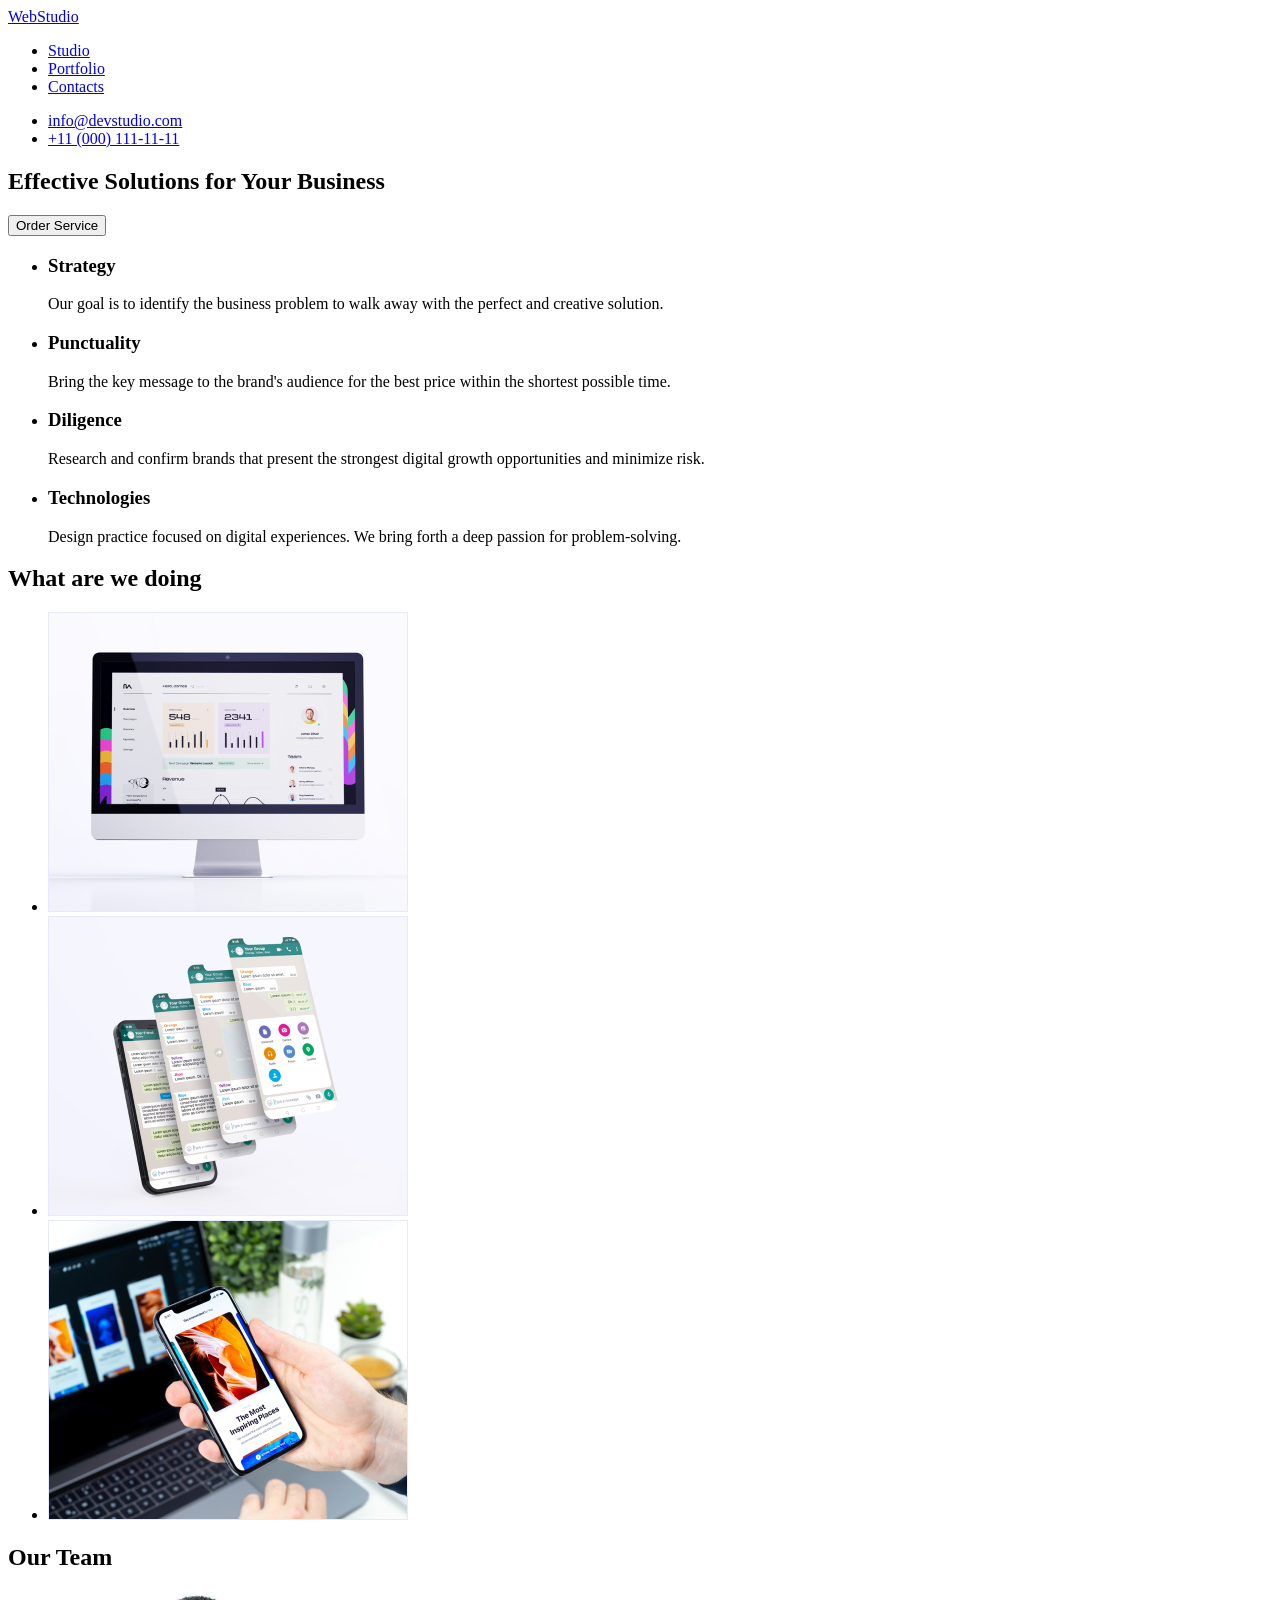
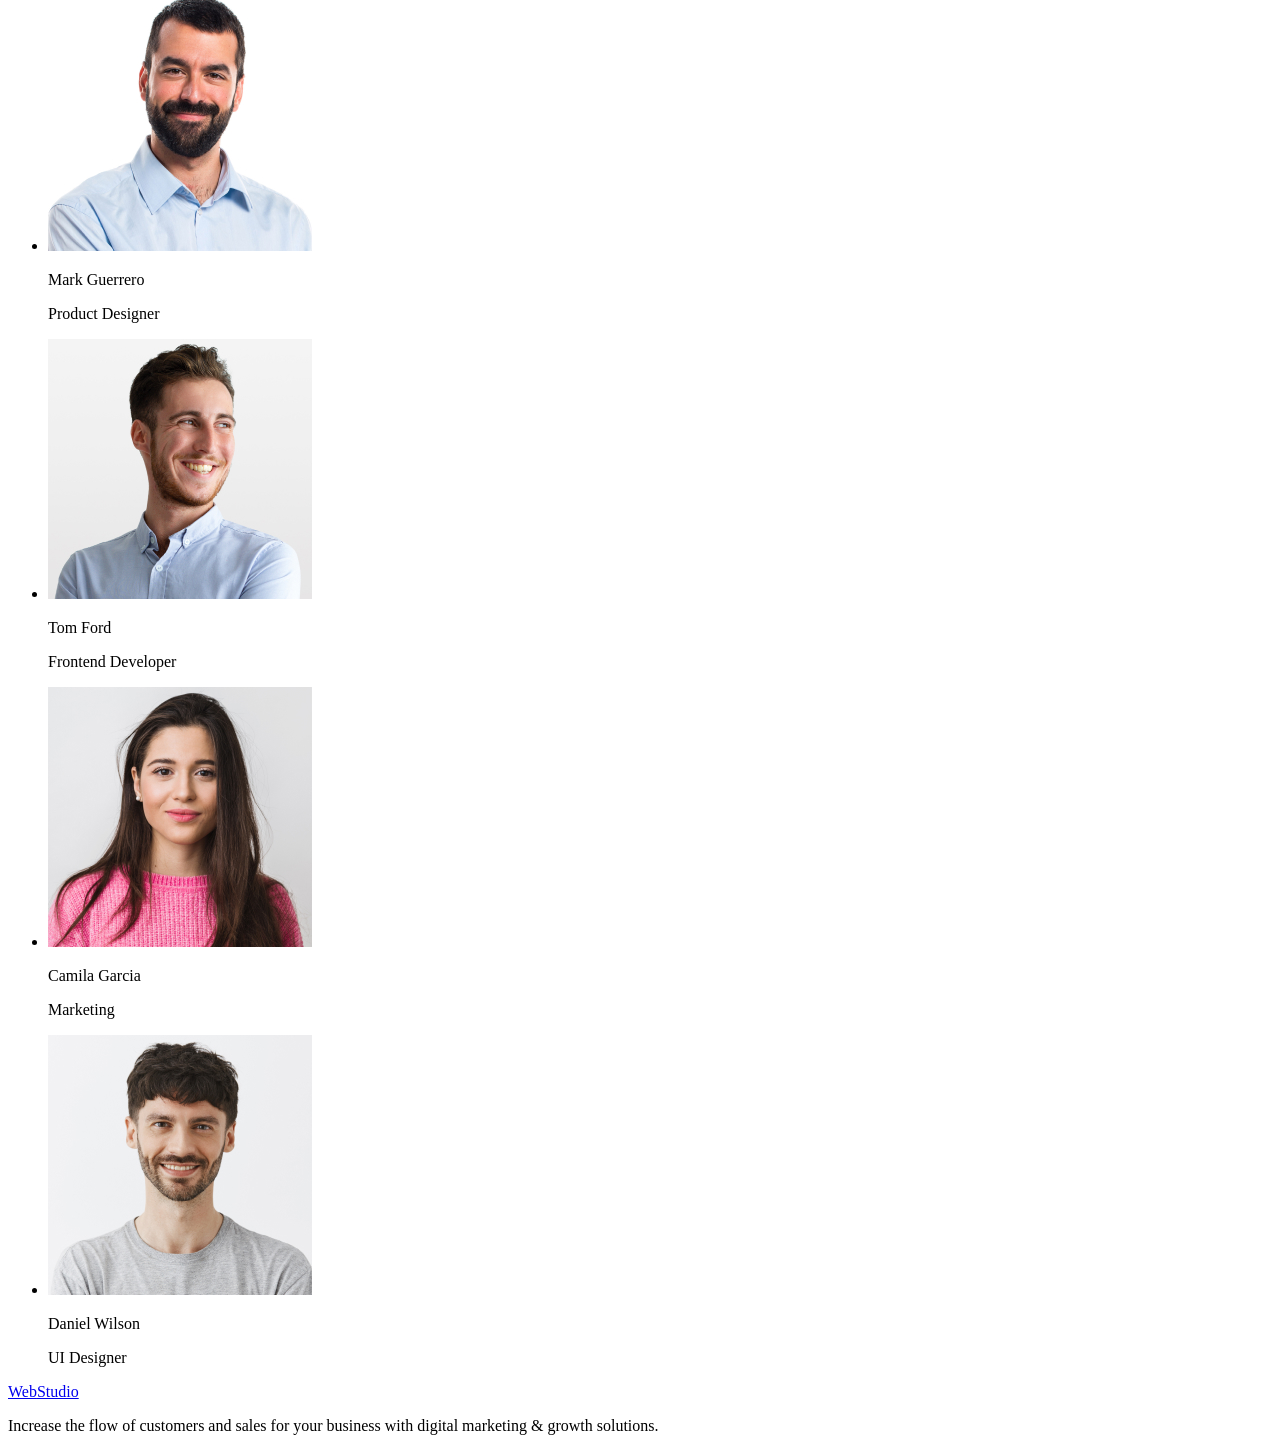
==== index.html @ 12adc367 "second page" ====
<!DOCTYPE html>
<html lang="en">
<head>
    <meta charset="UTF-8">
    <meta http-equiv="X-UA-Compatible" content="IE=edge">
    <meta name="viewport" content="width=device-width, initial-scale=1.0">
    <title>Document</title>
    <link rel="stylesheet" href="./css/styles.css">
</head>
<body>
    <header class="page-heder">
        <nav>
            <a href="./index.html" class="logo">
              <span>Web</span>Studio
            </a>
                <ul class="site-nav">
                    <li>
                        <a href="/">Studio</a>
                    </li>
                    <li>
                        <a href="./portfolio.html">Portfolio</a>
                    </li>
                    <li>
                        <a href="/">Contacts</a>
                    </li>
                </ul>                 
                <ul class="contacts">
                    <li>
                        <a href="mailto:info@devstudio.com">info@devstudio.com</a>
                    </li>
                    <li>
                        <a href="tel:+11(000)111-11-11">+11 (000) 111-11-11</a>
                    </li>
                </ul> 
        </nav>
    </header>
    <main>
        <section>
            <h1>Effective Solutions for Your Business</h1>
            <button class="button">Order Service</button>           
        </section>
        <section>
            <ul>
                <li>
                    <h3>Strategy</h3>
                    <p>Our goal is to identify the business
                          problem to walk away with the perfect and creative solution.
                    </p>                  
                </li>
                <li>
                    <h3>Punctuality</h3>
                    <p>Bring the key message to the brand's audience for the best price within the shortest possible time.</p>
                </li>
                <li>
                    <h3>Diligence</h3>
                    <p>Research and confirm brands that present the strongest digital growth opportunities and minimize risk.</p>
                </li>
                <li>
                    <h3>Technologies</h3>
                    <p>Design practice focused on digital experiences. We bring forth a deep passion for problem-solving.</p>
                </li>
            </ul>
        </section>
         <!-- what are we doing -->
         <section>
            <h2>What are we doing</h2>
            <ul>
                <li>
                    <img src="./img/img.jpg" alt="statistics on the monitor">
                </li>
                <li>
                    <img src="./img/img-1.jpg" alt="wahtsaap user interface on smartphone">
                </li>
                <li>
                    <img src="./img/img-2.jpg" alt="smartphone in hand">
                </li>
            </ul>
         </section>
         <!-- Our team -->
         <section class="our team">
            <div>
                <h2>Our Team</h2>
                <ul class="our team">
                    <li>
                        <img src="./img/markguerrero.jpg" alt="mark guerro">
                        <p>Mark Guerrero</p>
                        <p>Product Designer</p>
    
                    </li>
                    <li>
                        <img src="./img/tomford.jpg" alt="tом fорд">
                        <p>Tom Ford</p>
                        <p>Frontend Developer</p>
                    </li>
                    <li>
                        <img src="./img/camilagarcia.jpg" alt="kamila garcia">
                        <p>Camila Garcia</p>
                        <p>Marketing</p>
                    </li>
                    <li>
                        <img src="./img/danielwilson.jpg" alt="deniel wilson">
                        <p>Daniel Wilson</p>
                        <p>UI Designer</p>
                    </li>
                </ul>
            </div>
         </section>
    </main>
    <footer>
        <section>
            <div class="logo">
                <a href="/" title="home">
                    <span>Web</span>Studio
                </a>
                    <p>Increase the flow of customers and sales for your business with digital marketing & growth solutions.</p>
               
            </div>
        </section>
    </footer>   
</body>
</html>
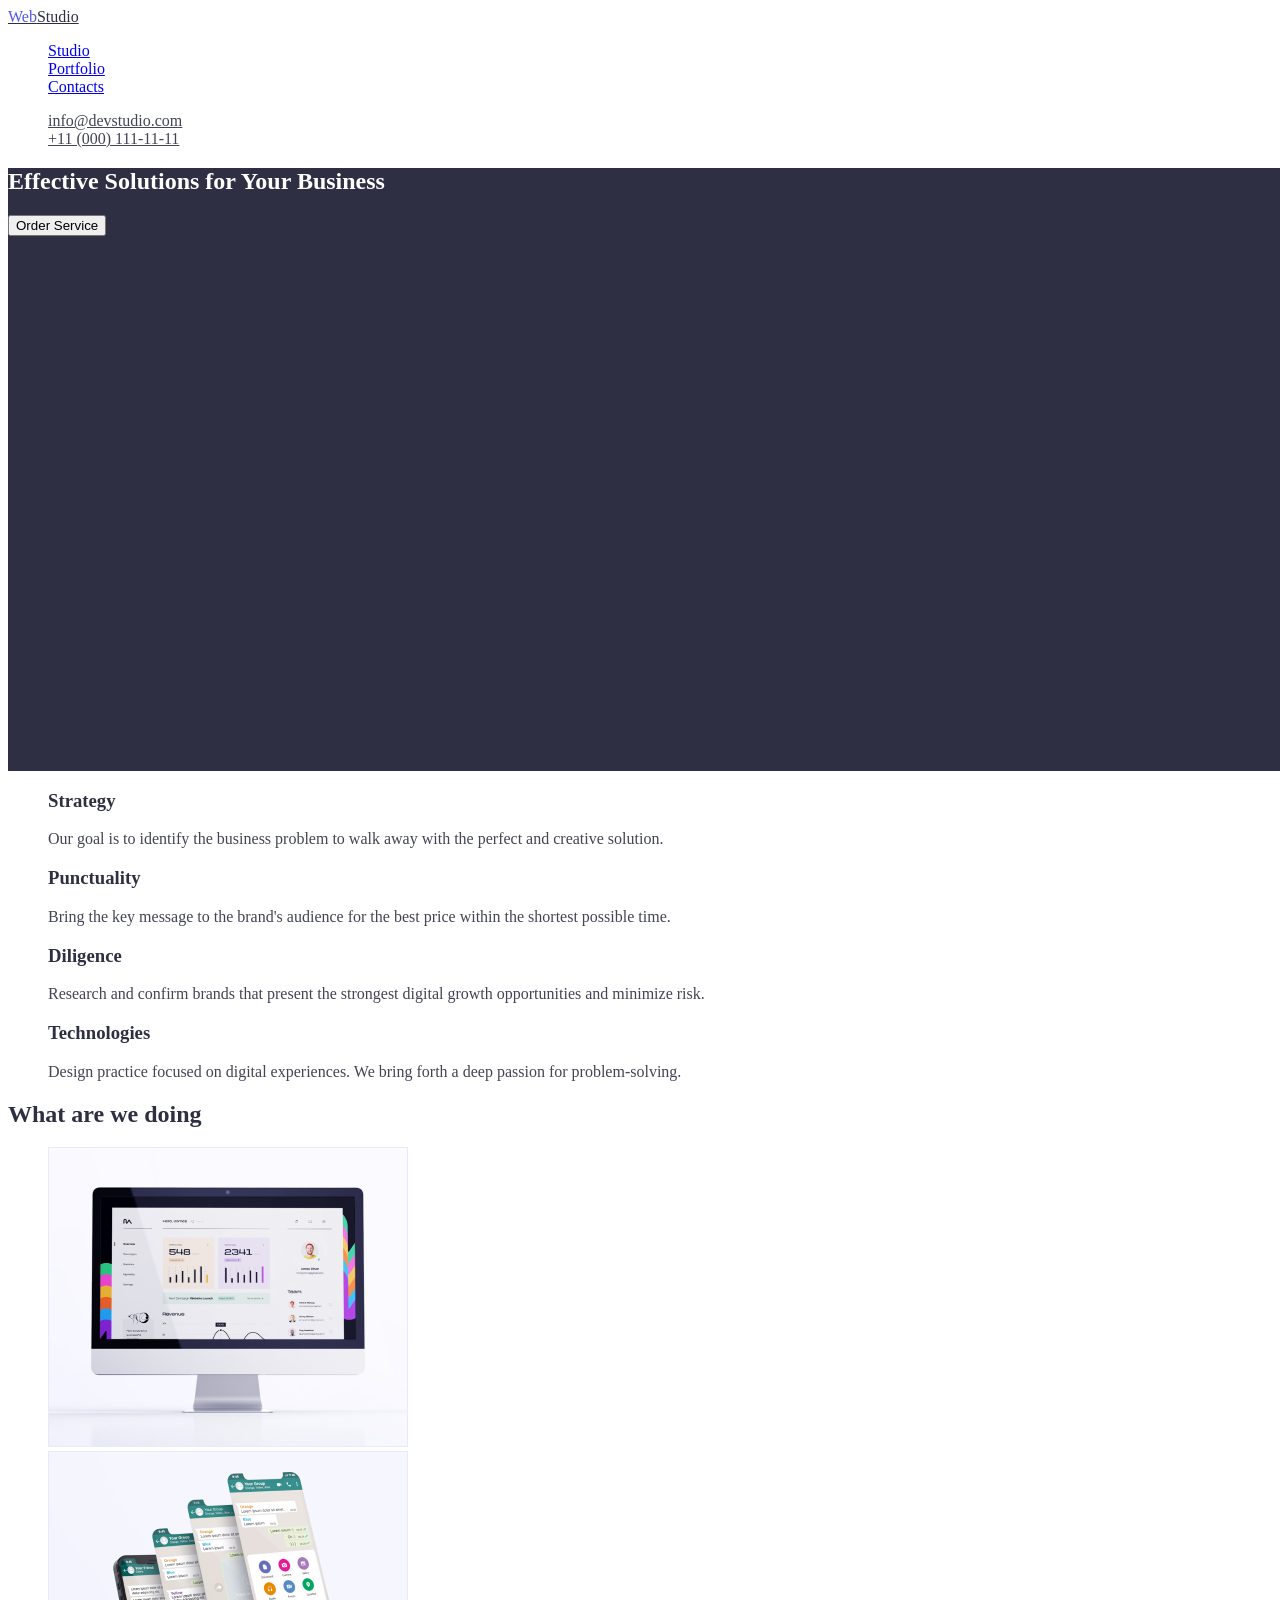
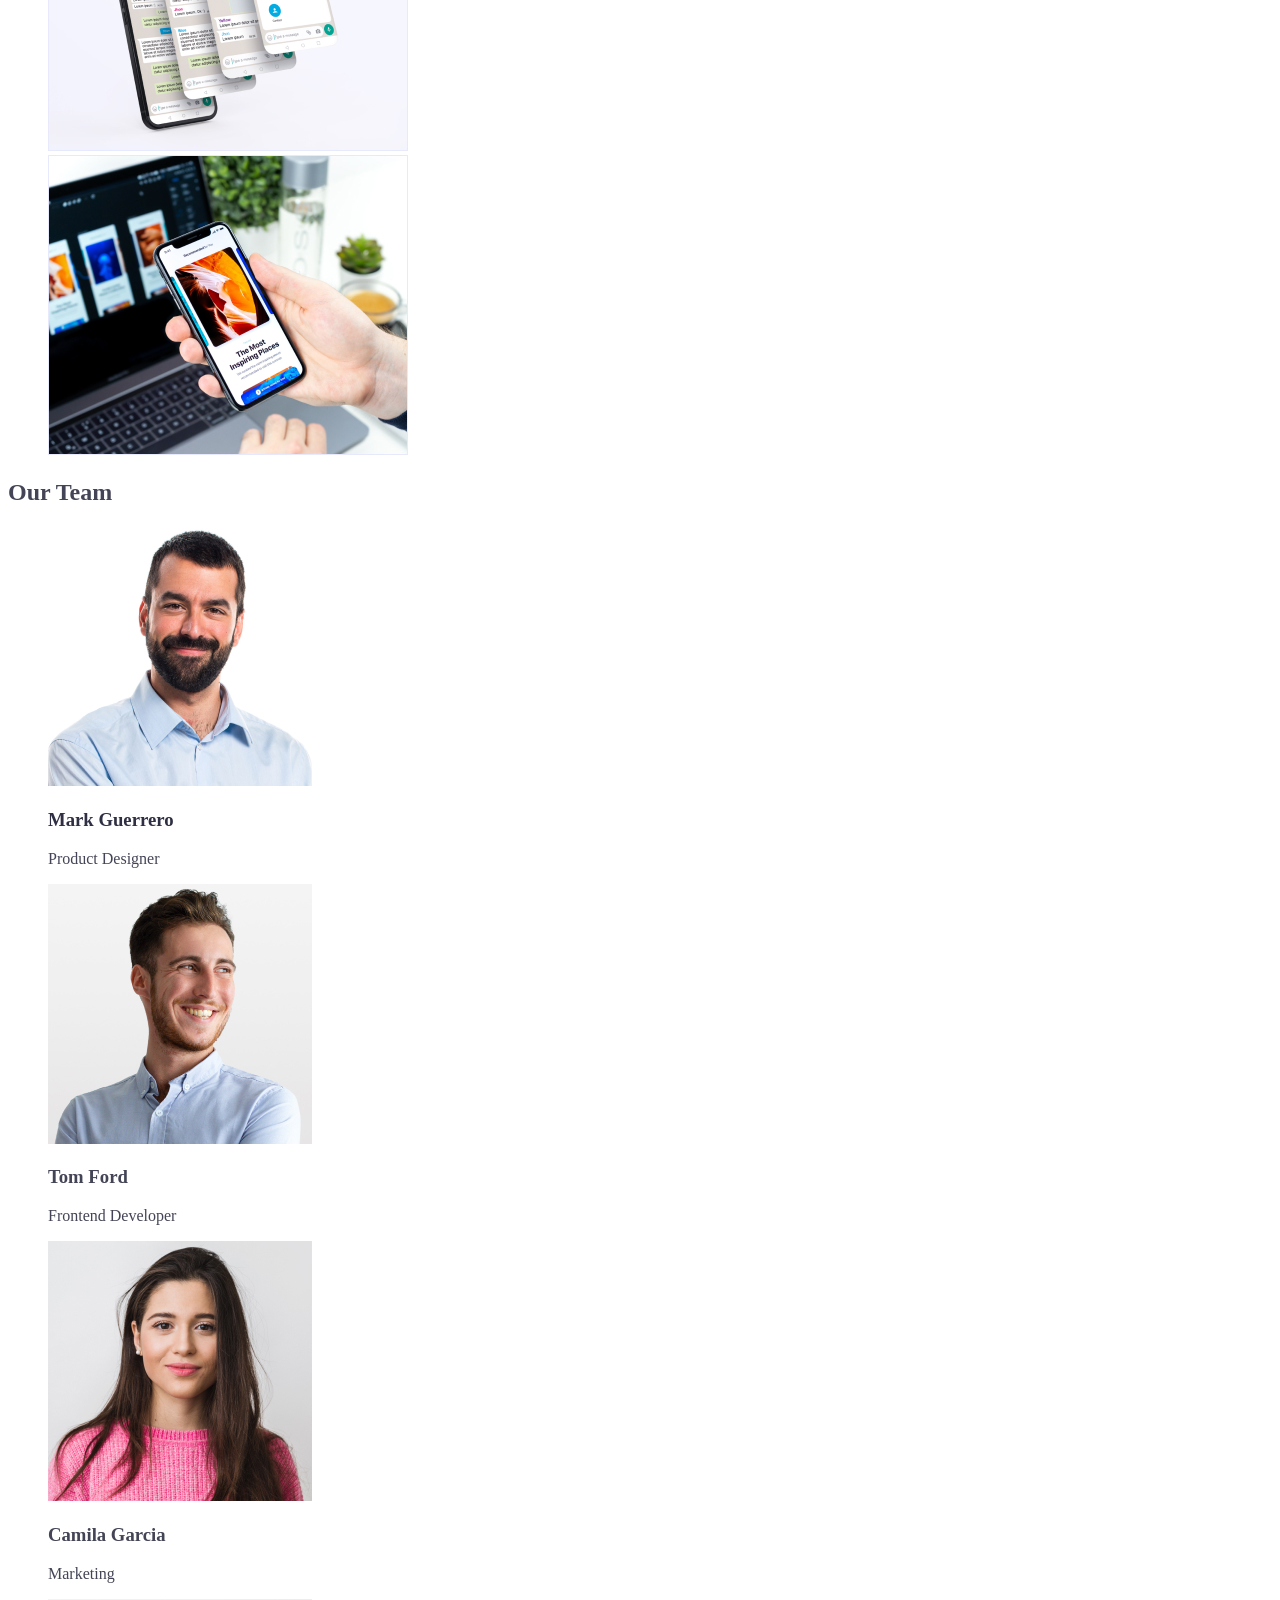
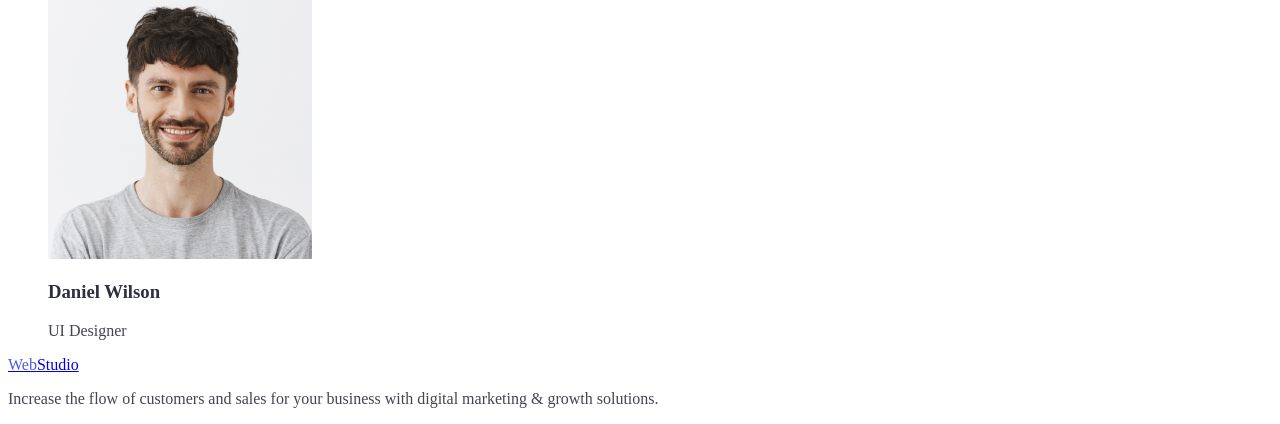
==== commit 6a8b3efe: "работа над ошибками" ====
--- a/index.html
+++ b/index.html
@@ -4,7 +4,7 @@
     <meta charset="UTF-8">
     <meta http-equiv="X-UA-Compatible" content="IE=edge">
     <meta name="viewport" content="width=device-width, initial-scale=1.0">
-    <title>Document</title>
+    <title>Webstudio</title>
     <link rel="stylesheet" href="./css/styles.css">
 </head>
 <body>
@@ -15,106 +15,121 @@
             </a>
                 <ul class="site-nav">
                     <li>
-                        <a href="/">Studio</a>
+                        <a href="/" class="link">Studio</a>
                     </li>
                     <li>
-                        <a href="./portfolio.html">Portfolio</a>
+                        <a href="./portfolio.html" class="link">Portfolio</a>
                     </li>
                     <li>
-                        <a href="/">Contacts</a>
+                        <a href="/" class="link">Contacts</a>
                     </li>
                 </ul>                 
                 <ul class="contacts">
                     <li>
-                        <a href="mailto:info@devstudio.com">info@devstudio.com</a>
+                        <a href="mailto:info@devstudio.com" class="mail">info@devstudio.com</a>
                     </li>
                     <li>
-                        <a href="tel:+11(000)111-11-11">+11 (000) 111-11-11</a>
+                        <a href="tel:+11(000)111-11-11" class="phone">+11 (000) 111-11-11</a>
                     </li>
                 </ul> 
         </nav>
     </header>
+
     <main>
-        <section>
+        <section class="hero-title">
             <h1>Effective Solutions for Your Business</h1>
             <button class="button">Order Service</button>           
         </section>
-        <section>
+
+        <section class="section">
             <ul>
                 <li>
-                    <h3>Strategy</h3>
+                    <h3 class="section-title">Strategy</h3>
                     <p>Our goal is to identify the business
                           problem to walk away with the perfect and creative solution.
                     </p>                  
                 </li>
+
                 <li>
-                    <h3>Punctuality</h3>
+                    <h3 class="section-title">Punctuality</h3>
                     <p>Bring the key message to the brand's audience for the best price within the shortest possible time.</p>
                 </li>
+
                 <li>
-                    <h3>Diligence</h3>
+                    <h3 class="section-title">Diligence</h3>
                     <p>Research and confirm brands that present the strongest digital growth opportunities and minimize risk.</p>
                 </li>
+
                 <li>
-                    <h3>Technologies</h3>
+                    <h3 class="section-title">Technologies</h3>
                     <p>Design practice focused on digital experiences. We bring forth a deep passion for problem-solving.</p>
                 </li>
             </ul>
         </section>
+
          <!-- what are we doing -->
-         <section>
-            <h2>What are we doing</h2>
+         <section class="section">
+            <h2 class="section-title">What are we doing</h2>
+
             <ul>
+
                 <li>
                     <img src="./img/img.jpg" alt="statistics on the monitor">
                 </li>
+
                 <li>
+
                     <img src="./img/img-1.jpg" alt="wahtsaap user interface on smartphone">
                 </li>
+
                 <li>
                     <img src="./img/img-2.jpg" alt="smartphone in hand">
                 </li>
+
             </ul>
          </section>
+
          <!-- Our team -->
-         <section class="our team">
-            <div>
-                <h2>Our Team</h2>
-                <ul class="our team">
+         <section class="section-team"> 
+                <h2 class="1">Our Team</h2>
+                <ul>
                     <li>
                         <img src="./img/markguerrero.jpg" alt="mark guerro">
-                        <p>Mark Guerrero</p>
+                        <h3 class="section-title">Mark Guerrero</h3>
                         <p>Product Designer</p>
     
                     </li>
                     <li>
                         <img src="./img/tomford.jpg" alt="tом fорд">
-                        <p>Tom Ford</p>
+                        <h3 class="1">Tom Ford</h3>
                         <p>Frontend Developer</p>
                     </li>
                     <li>
                         <img src="./img/camilagarcia.jpg" alt="kamila garcia">
-                        <p>Camila Garcia</p>
+                        <h3 class="1">Camila Garcia</h3>
                         <p>Marketing</p>
                     </li>
                     <li>
                         <img src="./img/danielwilson.jpg" alt="deniel wilson">
-                        <p>Daniel Wilson</p>
+                        <h3 class="section-title">Daniel Wilson</h3>
                         <p>UI Designer</p>
                     </li>
+
                 </ul>
-            </div>
+           
          </section>
+
     </main>
+
     <footer>
+
         <section>
-            <div class="logo">
+           
                 <a href="/" title="home">
                     <span>Web</span>Studio
                 </a>
                     <p>Increase the flow of customers and sales for your business with digital marketing & growth solutions.</p>
-               
-            </div>
+            
         </section>
     </footer>   
 </body>
--- a/css/styles.css
+++ b/css/styles.css
@@ -0,0 +1,61 @@
+:root{
+    /* основной цвет #434455*/
+    /* вторичній на заголовках #2E2F42 */
+    /* цвет кнопки #4D5AE5*/
+}
+
+
+
+
+body {
+    background-color: ffffff;
+    color: #434455;
+}
+/* logo */
+.logo {
+    color: #2E2F42;
+}
+
+span {
+    color: #4D5AE5;
+}
+
+ul {
+    list-style: none;
+}
+/* навигация сайта в hed */
+.site-nav {
+    color: #2E2F42;
+}
+
+.site-nav .link:hover,
+.site-nav .link:focus {
+    color: #4D5AE5;
+}
+
+.mail {
+    color: #434455;
+}
+
+.contacts .mail:hover,:focus{
+    color: #4D5AE5;
+}
+
+.phone { 
+    color: #434455;
+}
+
+.contacts .phone:hover,:focus{
+    color: #4D5AE5;
+}
+/* hero */
+.hero-title {
+    background-color: #2E2F42;;
+    color: #FFFFFF;;
+    width: 1440px;
+    height: 603px;
+}
+/* what are we doing */
+.section-title {
+    color: #2E2F42;
+}
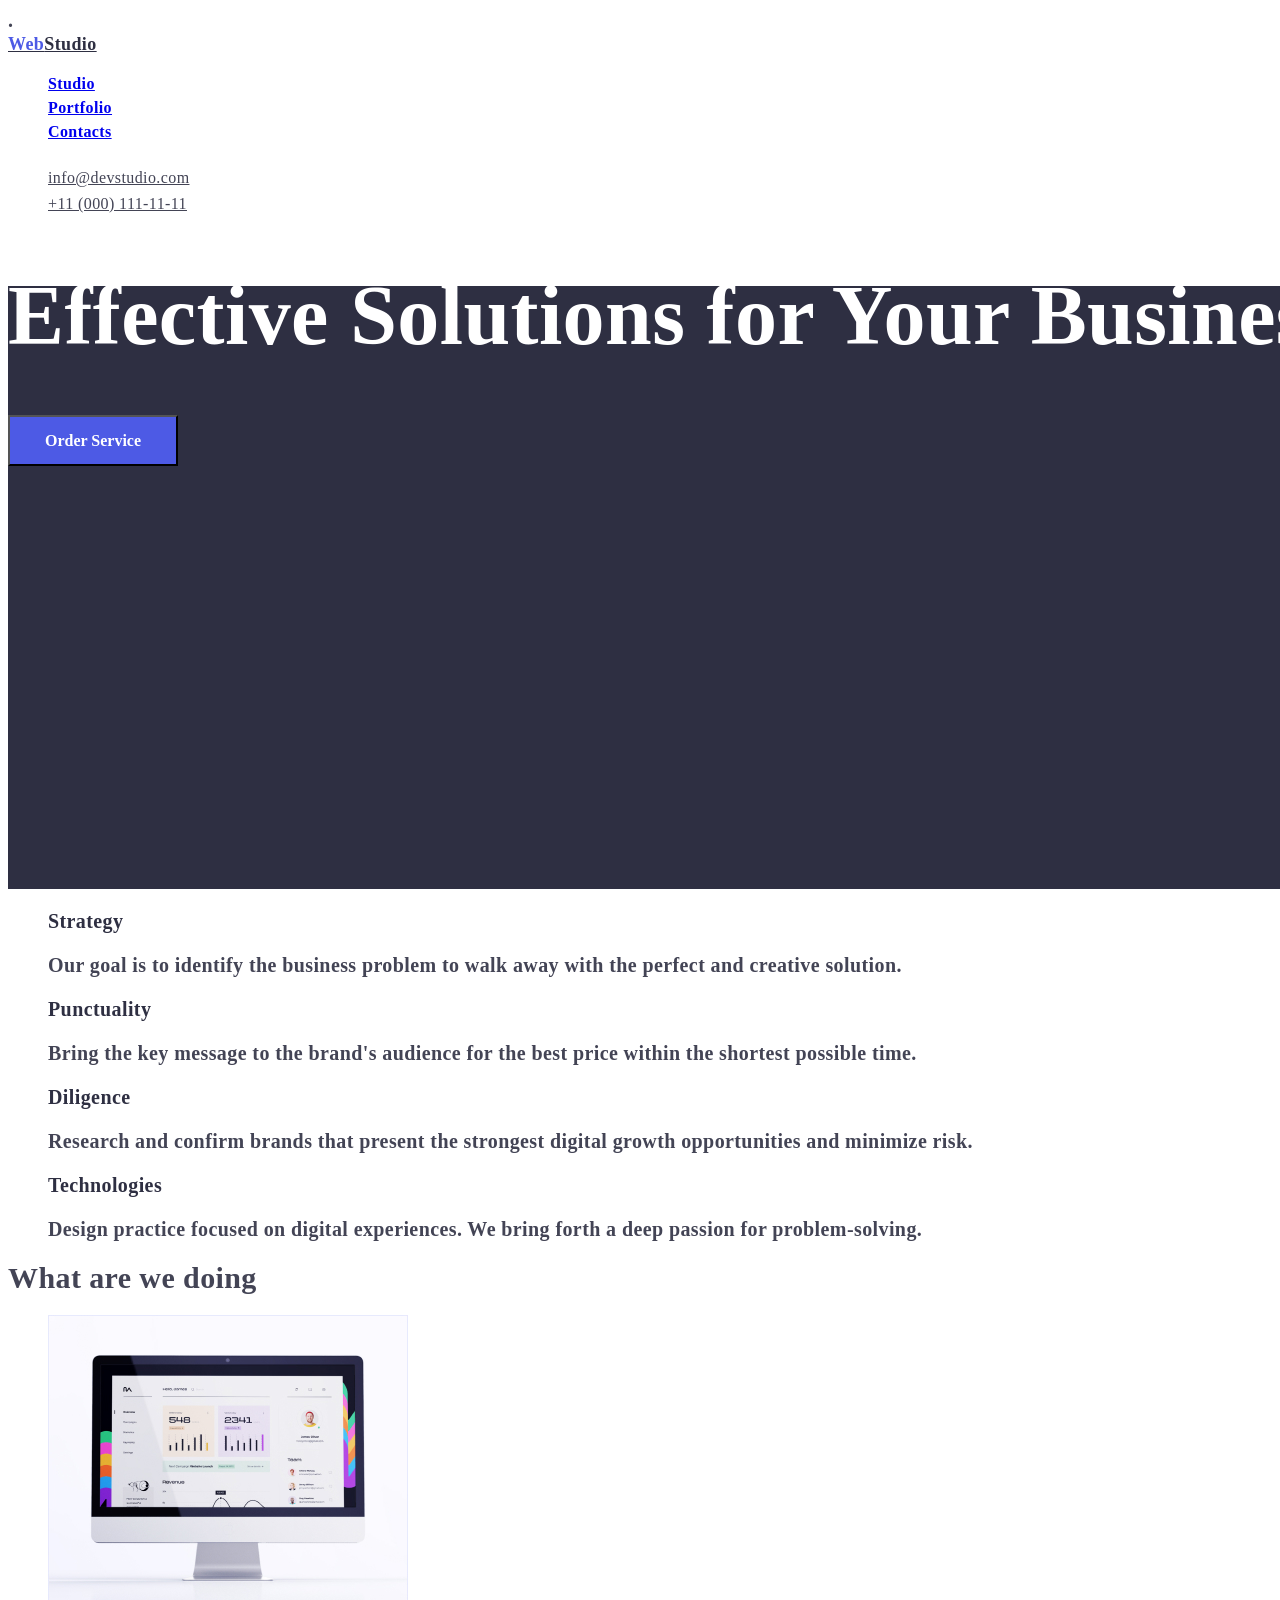
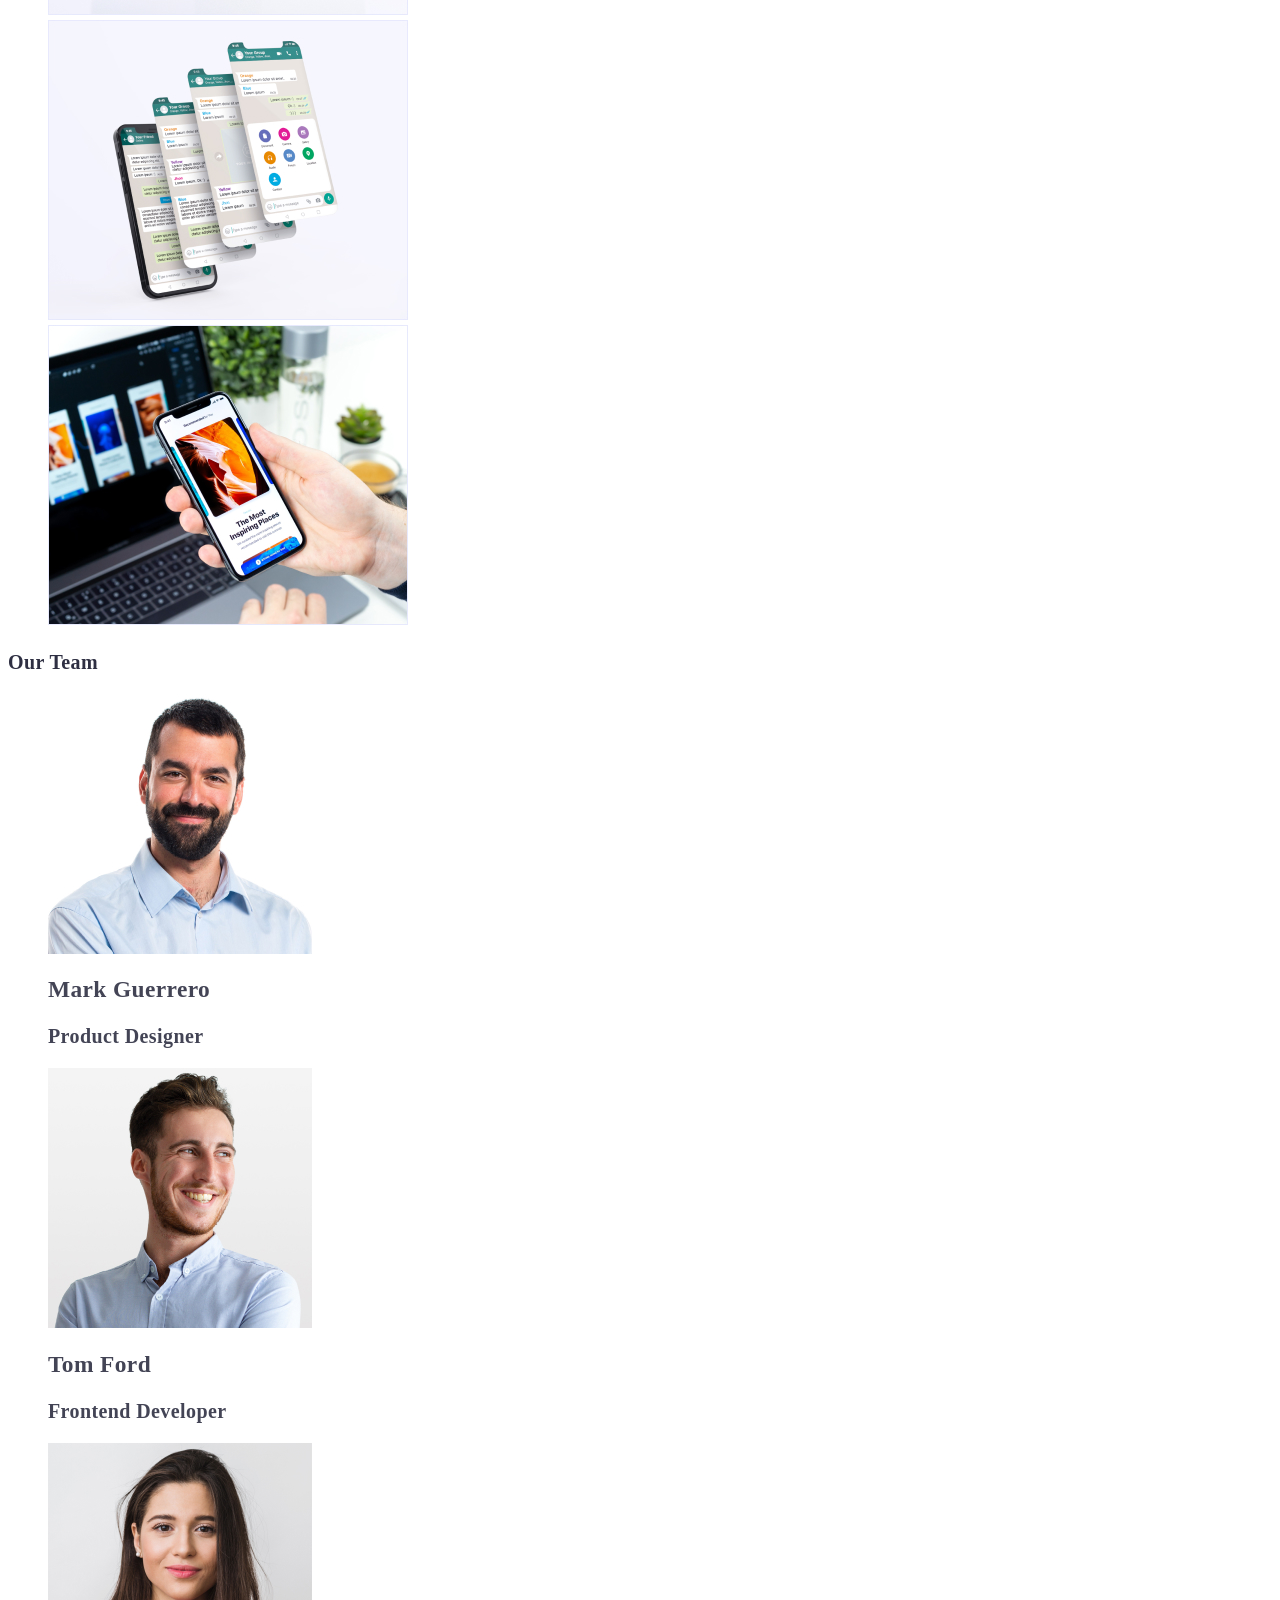
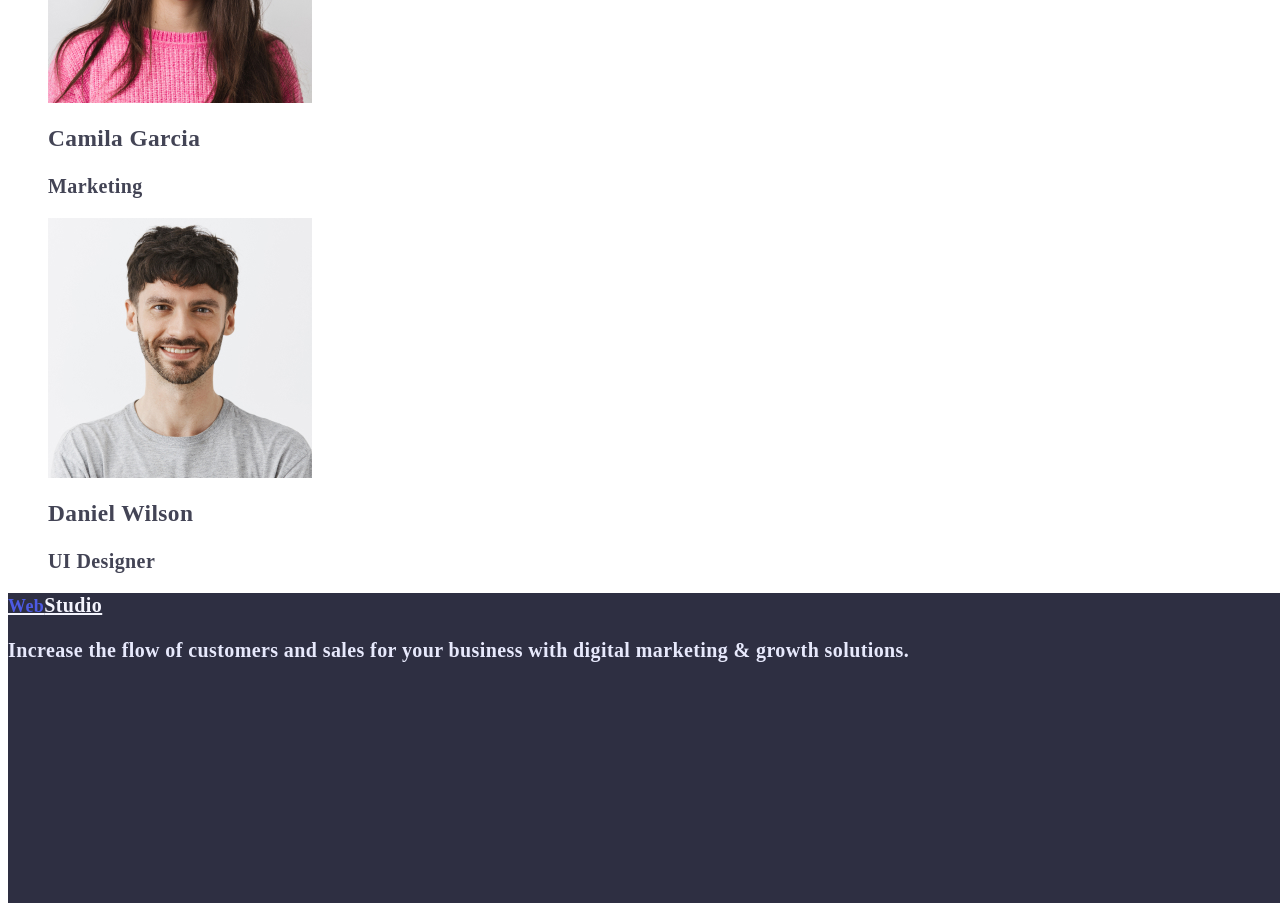
==== commit b264327a: "Проблема зі стилями" ====
--- a/index.html
+++ b/index.html
@@ -1,10 +1,14 @@
-<!DOCTYPE html>
+.<!DOCTYPE html>
 <html lang="en">
 <head>
     <meta charset="UTF-8">
     <meta http-equiv="X-UA-Compatible" content="IE=edge">
     <meta name="viewport" content="width=device-width, initial-scale=1.0">
     <title>Webstudio</title>
+    <link
+        href="https: //fonts.googleapis.com/css2?family= Raleway:wght@700 & family = Roboto:wght@400;500;700;900 & display=swap"
+        rel="stylesheet">
+    <link href="https: //fonts.googleapis.com/css2?family= Raleway :wght@700 & display=swap" rel="stylesheet">
     <link rel="stylesheet" href="./css/styles.css">
 </head>
 <body>
@@ -15,7 +19,7 @@
             </a>
                 <ul class="site-nav">
                     <li>
-                        <a href="/" class="link">Studio</a>
+                        <a href="index.html" class="link">Studio</a>
                     </li>
                     <li>
                         <a href="./portfolio.html" class="link">Portfolio</a>
@@ -34,13 +38,13 @@
                 </ul> 
         </nav>
     </header>
-
-    <main>
+<!--      Hero -->
+    <main> 
         <section class="hero-title">
             <h1>Effective Solutions for Your Business</h1>
-            <button class="button">Order Service</button>           
+            <button class="button-hero" type="button">Order Service</button>           
         </section>
-
+     <!-- первая секция после героя -->
         <section class="section">
             <ul>
                 <li>
@@ -68,11 +72,8 @@
         </section>
 
          <!-- what are we doing -->
-         <section class="section">
-            <h2 class="section-title">What are we doing</h2>
-
-            <ul>
-
+         <section class="section-team">
+            <h2 class="team-work">What are we doing</h2>            <ul>
                 <li>
                     <img src="./img/img.jpg" alt="statistics on the monitor">
                 </li>
@@ -85,33 +86,33 @@
                 <li>
                     <img src="./img/img-2.jpg" alt="smartphone in hand">
                 </li>
-
+                
             </ul>
          </section>
-
+         
          <!-- Our team -->
-         <section class="section-team"> 
-                <h2 class="1">Our Team</h2>
+         <section class="section"> 
+                <h2 class="section-title">Our Team</h2>
                 <ul>
                     <li>
                         <img src="./img/markguerrero.jpg" alt="mark guerro">
-                        <h3 class="section-title">Mark Guerrero</h3>
+                        <h3 class="section">Mark Guerrero</h3>
                         <p>Product Designer</p>
     
                     </li>
                     <li>
                         <img src="./img/tomford.jpg" alt="tом fорд">
-                        <h3 class="1">Tom Ford</h3>
+                        <h3 class="section">Tom Ford</h3>
                         <p>Frontend Developer</p>
                     </li>
                     <li>
                         <img src="./img/camilagarcia.jpg" alt="kamila garcia">
-                        <h3 class="1">Camila Garcia</h3>
+                        <h3 class="section">Camila Garcia</h3>
                         <p>Marketing</p>
                     </li>
                     <li>
                         <img src="./img/danielwilson.jpg" alt="deniel wilson">
-                        <h3 class="section-title">Daniel Wilson</h3>
+                        <h3 class="section">Daniel Wilson</h3>
                         <p>UI Designer</p>
                     </li>
 
@@ -121,11 +122,11 @@
 
     </main>
 
-    <footer>
+    <footer> 
 
-        <section>
+        <section class="section-footer">
            
-                <a href="/" title="home">
+                <a href="index.html"  class="logo-footer">
                     <span>Web</span>Studio
                 </a>
                     <p>Increase the flow of customers and sales for your business with digital marketing & growth solutions.</p>
--- a/css/styles.css
+++ b/css/styles.css
@@ -1,4 +1,9 @@
 :root{
+    --primary-text-color: #434455;
+    --title-text-color: #2E2F42;
+    --button-color: #4D5AE5;
+    --white-color:#FFFFFF;
+    --button-portfolio:#F4F4FD;
     /* основной цвет #434455*/
     /* вторичній на заголовках #2E2F42 */
     /* цвет кнопки #4D5AE5*/
@@ -9,15 +14,31 @@
 
 body {
     background-color: ffffff;
-    color: #434455;
+    color: var(--primary-text-color);
+    font-family: 'Roboto';
+    font-style: normal;
+    font-weight: 600;
+    font-size: 20px;
+    line-height: 24px;
+    letter-spacing: 0.02em;
 }
 /* logo */
 .logo {
-    color: #2E2F42;
+    color: var(--title-text-color);
+    font-family: 'Raleway';
+    font-style: normal;
+    font-weight: 800;
+    font-size: 18px;
+    line-height: 24px;
 }
 
 span {
-    color: #4D5AE5;
+    color: var(--button-color);
+    font-family: 'Raleway';
+    font-style: normal;
+    font-weight: 800;
+    font-size: 18px;
+    line-height: 24px;
 }
 
 ul {
@@ -25,37 +46,99 @@
 }
 /* навигация сайта в hed */
 .site-nav {
-    color: #2E2F42;
+    color: var(--title-text-color);
+    font-family: 'Roboto';
+    font-style: normal;
+    font-weight: 600;
+    font-size: 16px;
+    line-height: 24px;
 }
 
 .site-nav .link:hover,
 .site-nav .link:focus {
-    color: #4D5AE5;
+    color: var(--button-color);
 }
 
 .mail {
-    color: #434455;
+    color: var(--primary-text-color);
+    font-family: 'Roboto';
+    font-style: normal;
+    font-weight: 400;
+    font-size: 16px;
+    line-height: 24px;
 }
 
 .contacts .mail:hover,:focus{
-    color: #4D5AE5;
+    color: var(--button-color);
 }
 
 .phone { 
-    color: #434455;
+    color: var(--primary-text-color);font-family: 'Roboto';
+    font-style: normal;
+    font-weight: 400;
+    font-size: 16px;
+    line-height: 24px;
 }
 
 .contacts .phone:hover,:focus{
-    color: #4D5AE5;
+    color: var(--button-color);
 }
 /* hero */
 .hero-title {
-    background-color: #2E2F42;;
-    color: #FFFFFF;;
+    background-color:#2E2F42; 
+    color: var(--white-color);
     width: 1440px;
     height: 603px;
+    font-family: 'Roboto';
+    font-style: normal;
+    font-weight: 600;
+    font-size: 56px;
+    line-height: 60px;
 }
+
+.button-hero {
+    background-color: var(--button-color);
+    color: var(--white-color);
+    width: 170px;
+    height: 51px;
+    font-family: 'Roboto';
+    font-style: normal;
+    font-weight: 600;
+    font-size: 16px;
+    line-height: 19px;
+    cursor: pointer;
+}
+
 /* what are we doing */
-.section-title {
-    color: #2E2F42;
-}+.section-title  {
+    color: var(--title-text-color);
+    font-family: 'Roboto';
+    font-style: normal;
+    font-weight: 600;
+    font-size: 20px;
+    line-height: 24px;
+}
+   
+.section-footer{
+    background-color: var(--title-text-color);
+    color: #E7E9FC;
+    width: 1440px;
+    height: 310px;
+    
+}
+
+.logo-footer{
+    color: #F4F4FD;
+}
+
+      /*  Portfolio page */
+ .button-btn{
+    background-color: var(--button-portfolio);
+    color: var(--button-color);
+ }
+
+.button-list .button-btn:hover,:focus{
+    background-color: var(--button-color);
+    color: var(--white-color);
+}
+
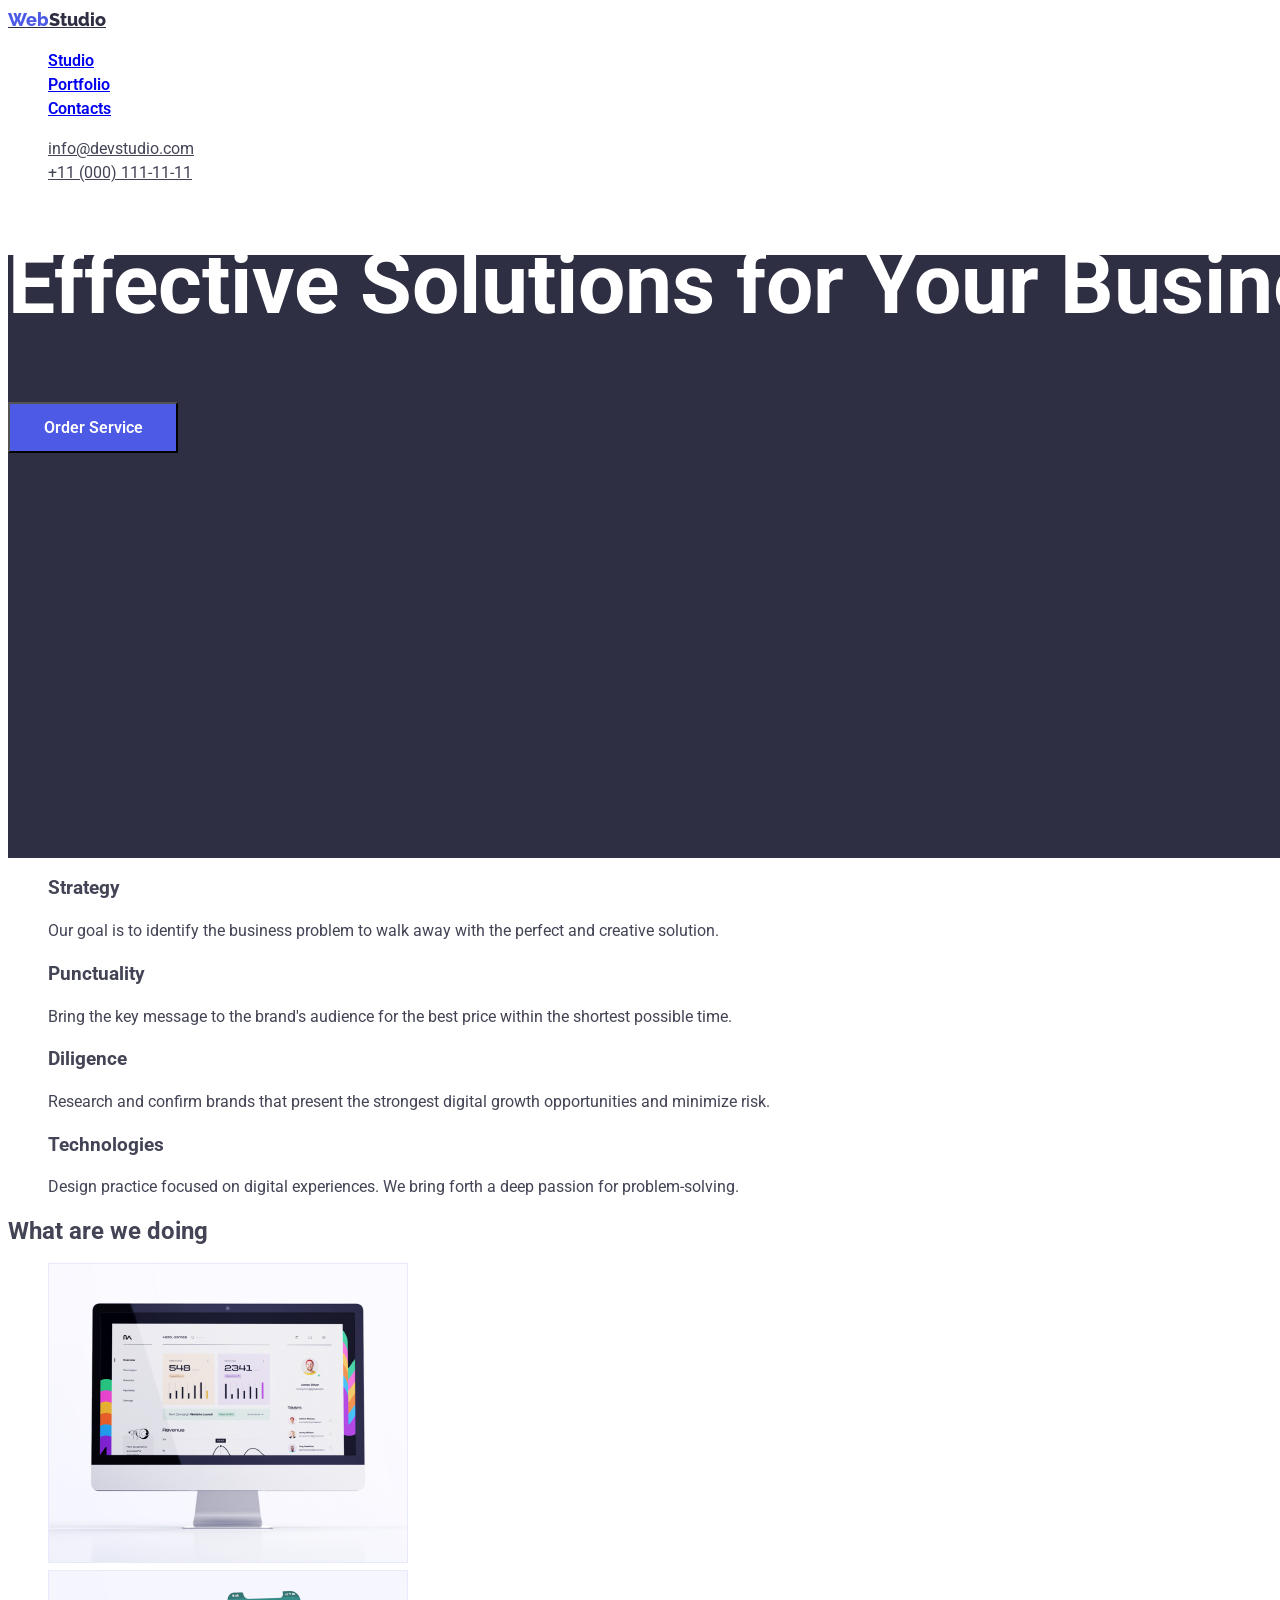
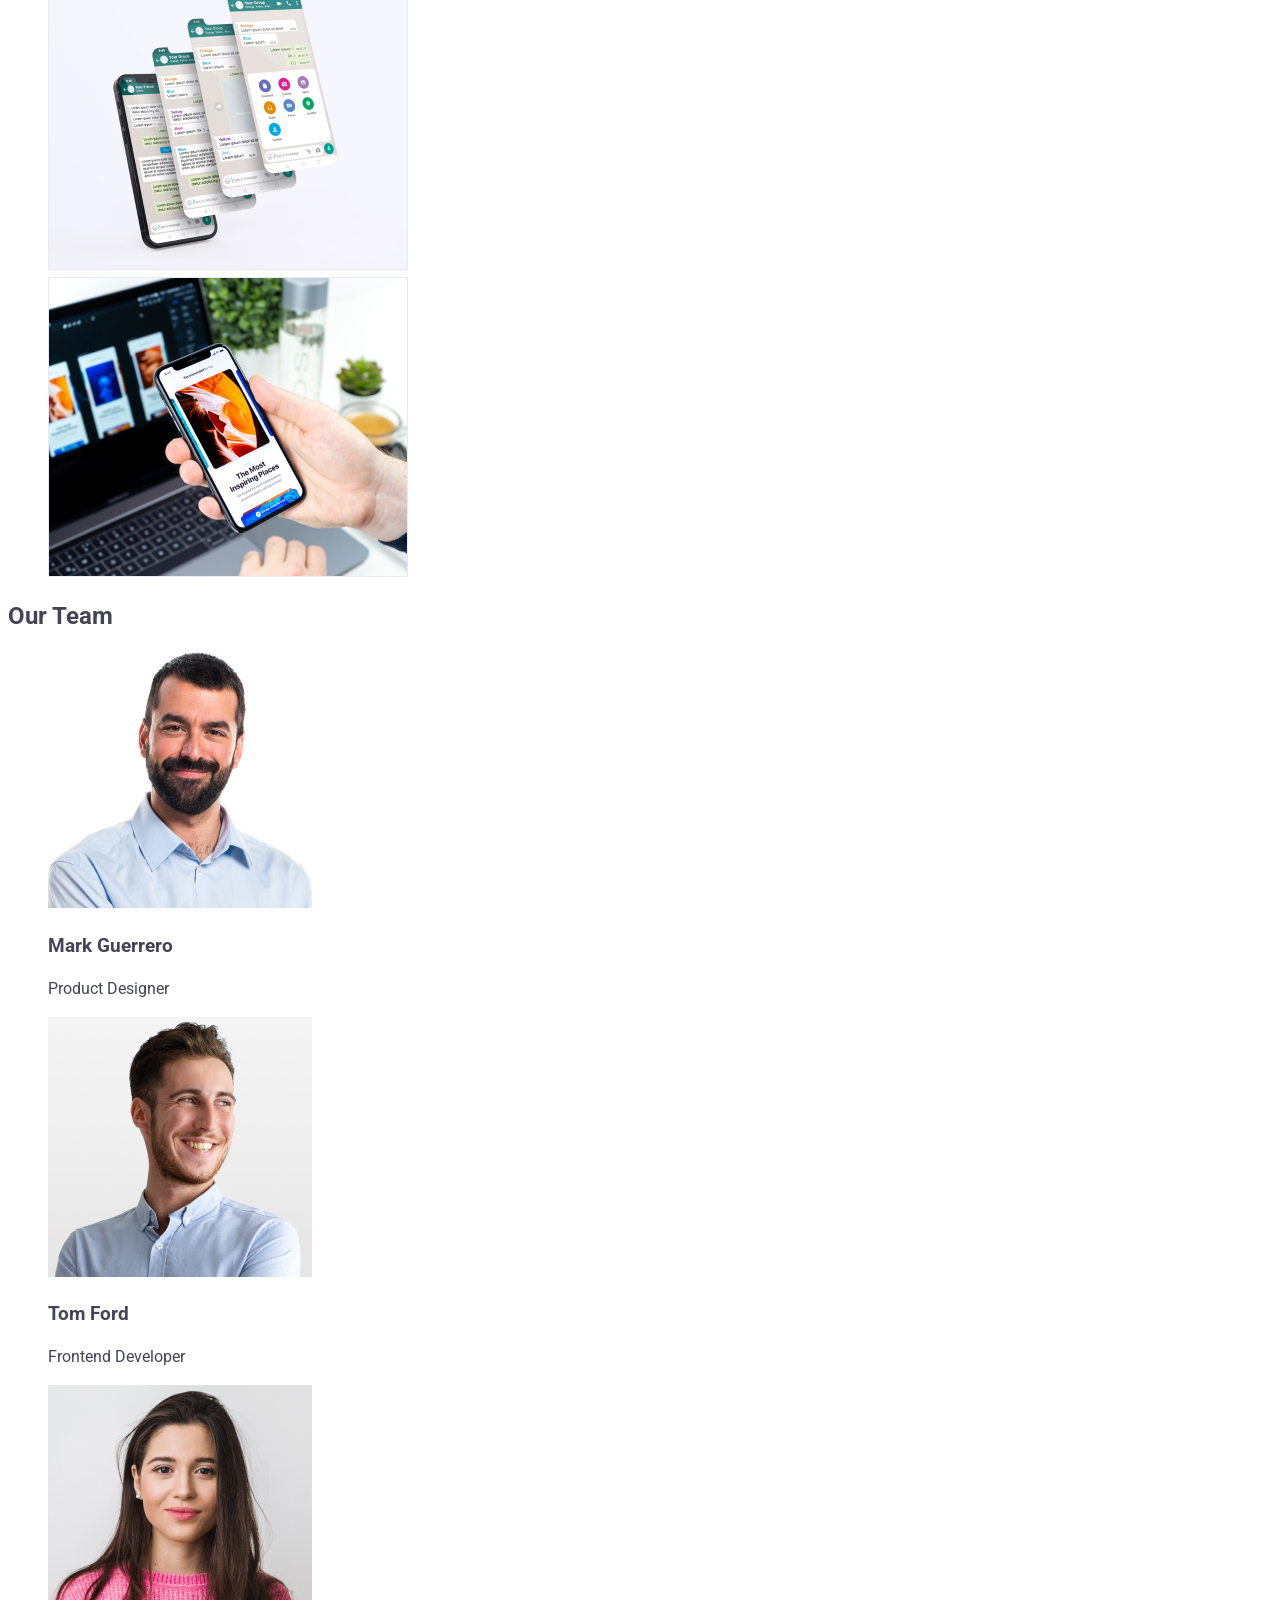
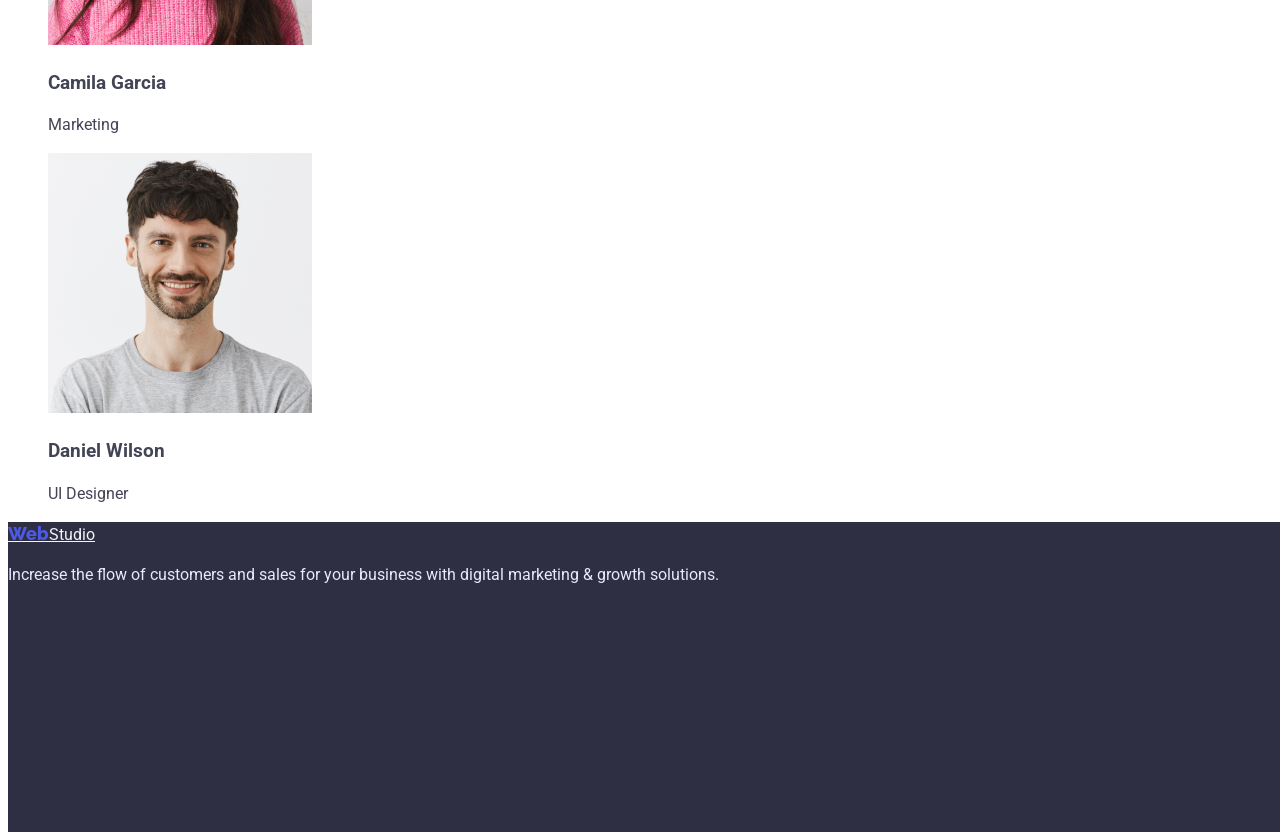
==== commit 5c713790: "портфолио и стили" ====
--- a/index.html
+++ b/index.html
@@ -1,14 +1,13 @@
-.<!DOCTYPE html>
+<!DOCTYPE html>
 <html lang="en">
 <head>
     <meta charset="UTF-8">
     <meta http-equiv="X-UA-Compatible" content="IE=edge">
     <meta name="viewport" content="width=device-width, initial-scale=1.0">
     <title>Webstudio</title>
-    <link
-        href="https: //fonts.googleapis.com/css2?family= Raleway:wght@700 & family = Roboto:wght@400;500;700;900 & display=swap"
+    <link href="https://fonts.googleapis.com/css2?family=Raleway:wght@700&family=Roboto:wght@400;500;700;900&display=swap"
         rel="stylesheet">
-    <link href="https: //fonts.googleapis.com/css2?family= Raleway :wght@700 & display=swap" rel="stylesheet">
+    <link href="https://fonts.googleapis.com/css2?family=Raleway:wght@700&display=swap" rel="stylesheet">
     <link rel="stylesheet" href="./css/styles.css">
 </head>
 <body>
@@ -45,7 +44,7 @@
             <button class="button-hero" type="button">Order Service</button>           
         </section>
      <!-- первая секция после героя -->
-        <section class="section">
+        <section class="section-content">
             <ul>
                 <li>
                     <h3 class="section-title">Strategy</h3>
@@ -72,7 +71,7 @@
         </section>
 
          <!-- what are we doing -->
-         <section class="section-team">
+         <section class="section">
             <h2 class="team-work">What are we doing</h2>            <ul>
                 <li>
                     <img src="./img/img.jpg" alt="statistics on the monitor">
@@ -92,27 +91,27 @@
          
          <!-- Our team -->
          <section class="section"> 
-                <h2 class="section-title">Our Team</h2>
+                <h2 class="section-team">Our Team</h2>
                 <ul>
                     <li>
                         <img src="./img/markguerrero.jpg" alt="mark guerro">
-                        <h3 class="section">Mark Guerrero</h3>
+                        <h3 class="section-names">Mark Guerrero</h3>
                         <p>Product Designer</p>
     
                     </li>
                     <li>
                         <img src="./img/tomford.jpg" alt="tом fорд">
-                        <h3 class="section">Tom Ford</h3>
+                        <h3 class="section-names">Tom Ford</h3>
                         <p>Frontend Developer</p>
                     </li>
                     <li>
                         <img src="./img/camilagarcia.jpg" alt="kamila garcia">
-                        <h3 class="section">Camila Garcia</h3>
+                        <h3 class="section-names">Camila Garcia</h3>
                         <p>Marketing</p>
                     </li>
                     <li>
                         <img src="./img/danielwilson.jpg" alt="deniel wilson">
-                        <h3 class="section">Daniel Wilson</h3>
+                        <h3 class="section-names">Daniel Wilson</h3>
                         <p>UI Designer</p>
                     </li>
 
--- a/css/styles.css
+++ b/css/styles.css
@@ -11,16 +11,14 @@
 
 
 
-
 body {
     background-color: ffffff;
     color: var(--primary-text-color);
     font-family: 'Roboto';
     font-style: normal;
-    font-weight: 600;
-    font-size: 20px;
+    font-weight: 400;
+    font-size: 16px;
     line-height: 24px;
-    letter-spacing: 0.02em;
 }
 /* logo */
 .logo {
@@ -110,7 +108,7 @@
 }
 
 /* what are we doing */
-.section-title  {
+.section-title h3 {
     color: var(--title-text-color);
     font-family: 'Roboto';
     font-style: normal;
@@ -118,23 +116,56 @@
     font-size: 20px;
     line-height: 24px;
 }
-   
+
+.team-work h2 {
+    color: var(--title-text-color);
+    font-family: 'Roboto';
+    font-style: normal;
+    font-weight: 600;
+    font-size: 36px;
+    line-height: 40px;
+}
+
+.section-team h2 {
+    color: var(--title-text-color);
+    font-family: 'Roboto';
+    font-style: normal;
+    font-weight: 600;
+    font-size: 36px;
+    line-height: 40px;
+}
+
+.section-names h3 {
+    color: var(--title-text-color);
+    font-family: 'Roboto';
+    font-style: normal;
+    font-weight: 600;
+    font-size: 20px;
+    line-height: 24px;
+}
+
+
 .section-footer{
     background-color: var(--title-text-color);
     color: #E7E9FC;
     width: 1440px;
-    height: 310px;
-    
+    height: 310px;  
 }
 
 .logo-footer{
     color: #F4F4FD;
+    
 }
 
       /*  Portfolio page */
  .button-btn{
     background-color: var(--button-portfolio);
     color: var(--button-color);
+    font-family: 'Roboto';
+    font-style: normal;
+    font-weight: 600;
+    font-size: 16px;
+    line-height: 24px;
  }
 
 .button-list .button-btn:hover,:focus{
@@ -142,3 +173,12 @@
     color: var(--white-color);
 }
 
+.section-portfolio h2 {
+    color: var(--title-text-color);
+    font-family: 'Roboto';
+    font-style: normal;
+    font-weight: 600;
+    font-size: 20px;
+    line-height: 24px;
+}
+
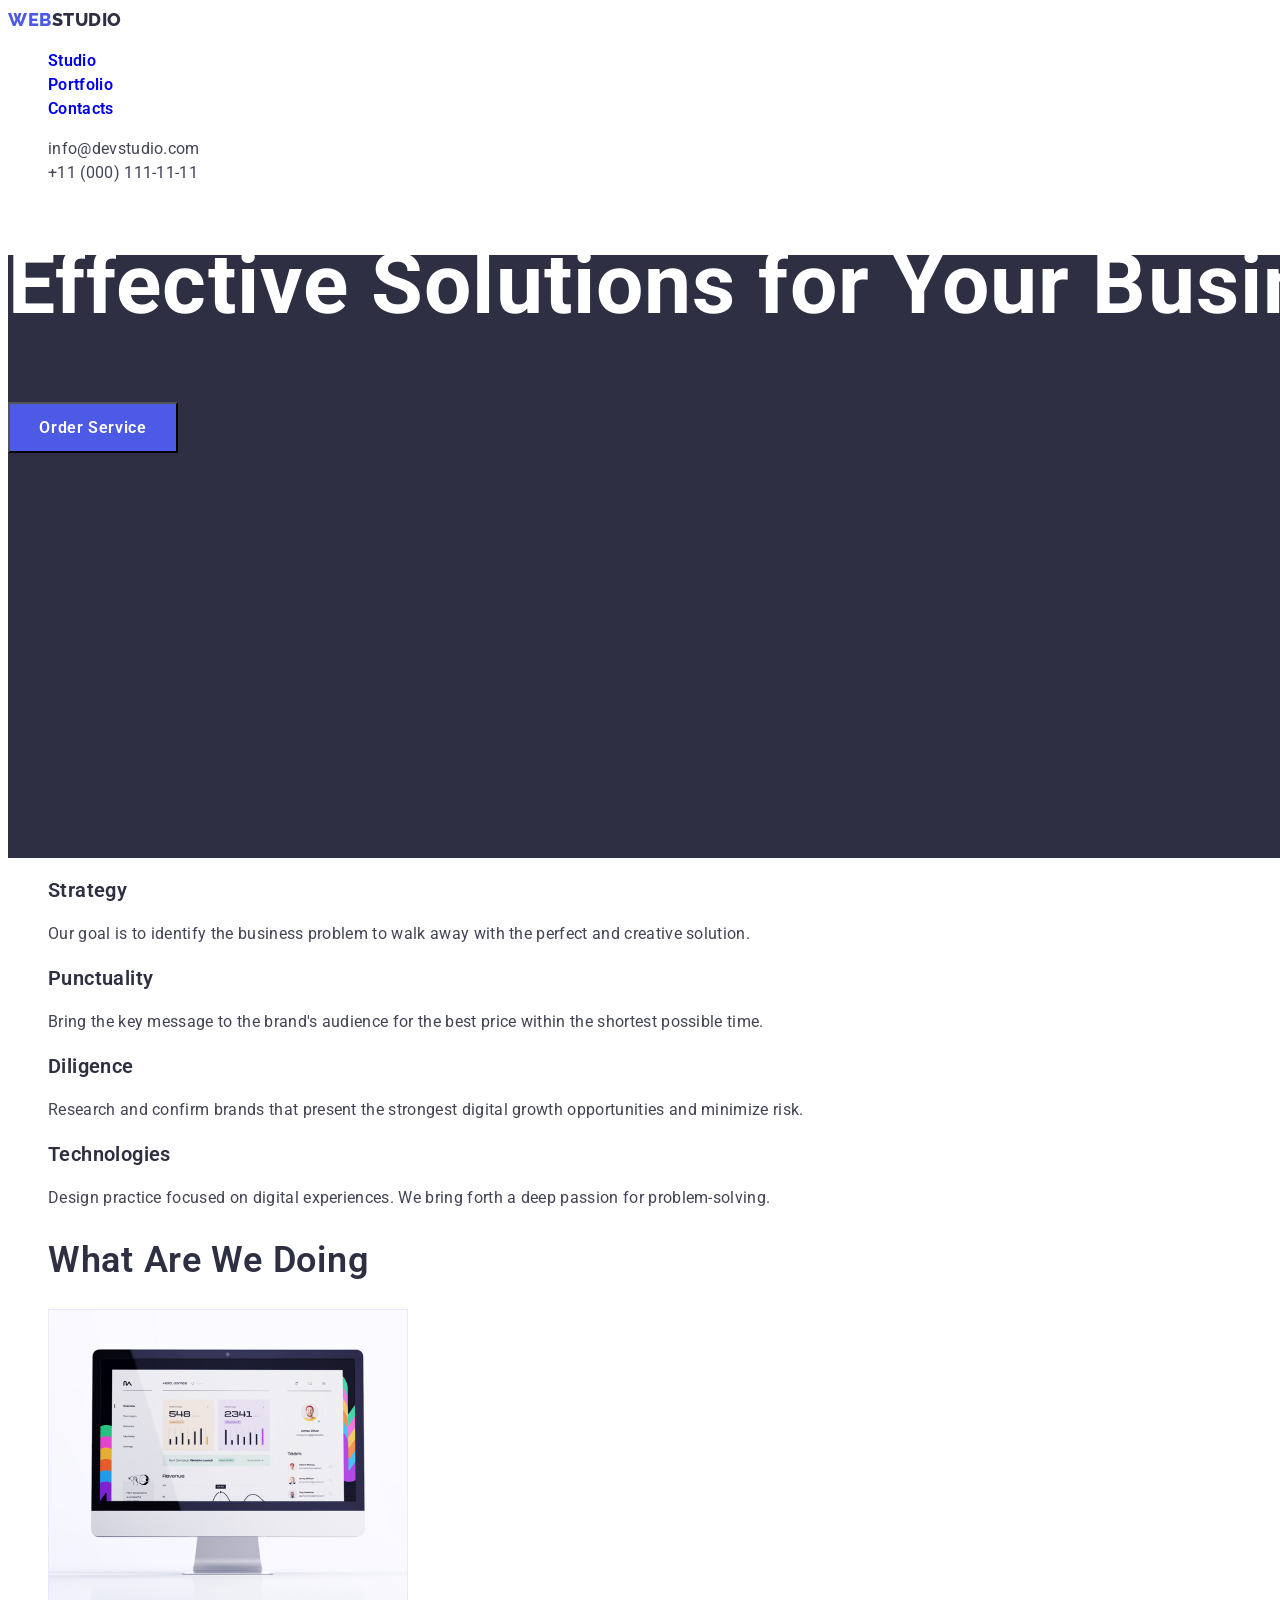
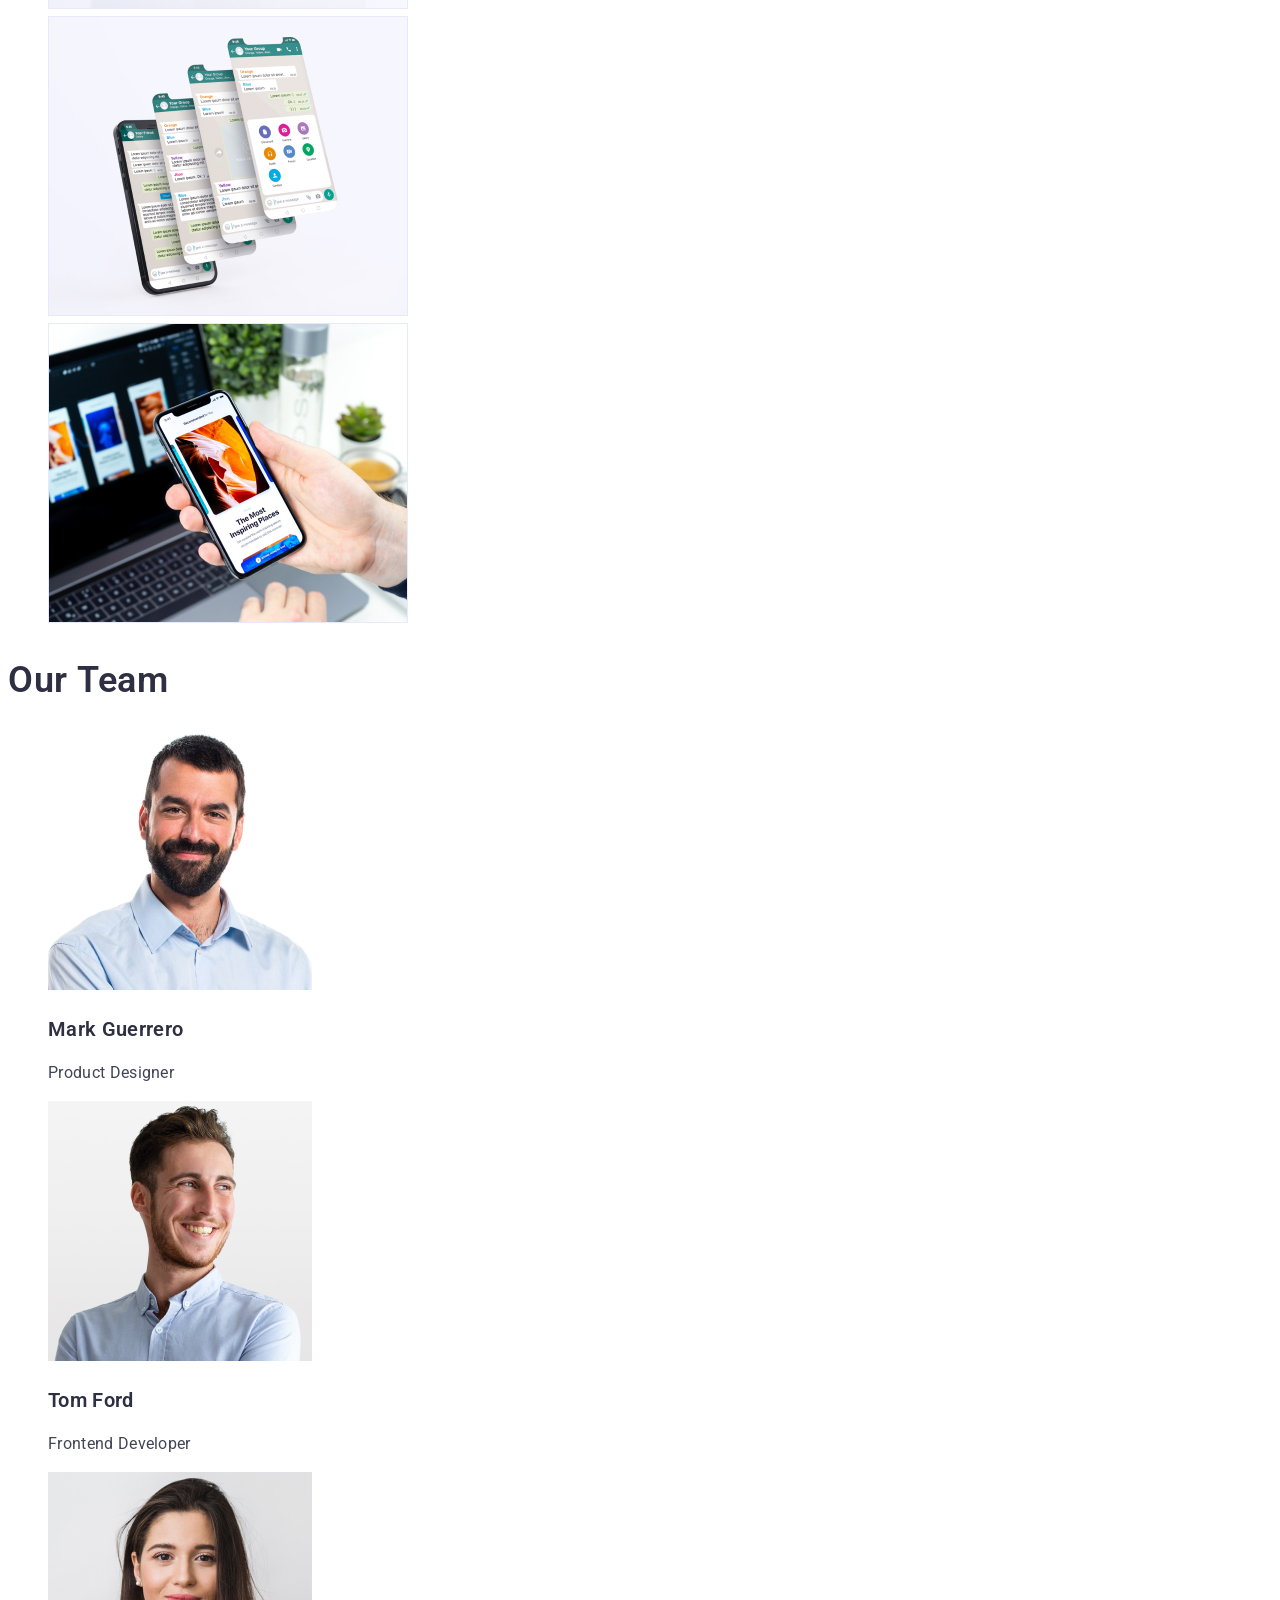
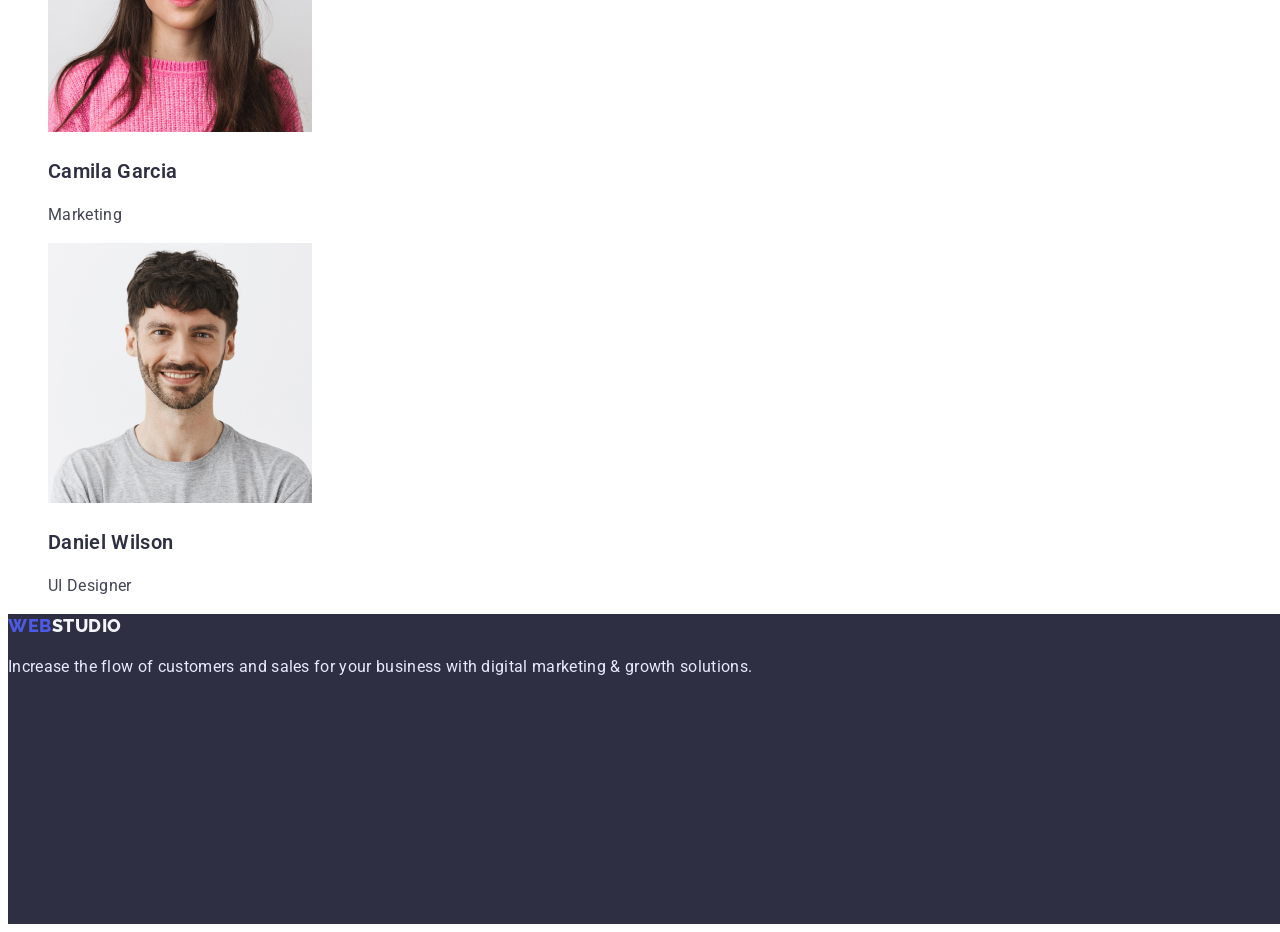
==== commit d2f08b09: "Робота над помилками" ====
--- a/index.html
+++ b/index.html
@@ -72,19 +72,20 @@
 
          <!-- what are we doing -->
          <section class="section">
-            <h2 class="team-work">What are we doing</h2>            <ul>
-                <li>
-                    <img src="./img/img.jpg" alt="statistics on the monitor">
-                </li>
+            <ul>
+                <h2 class="team-work">What are we doing</h2>            
+                    <li>
+                        <img src="./img/img.jpg" alt="statistics on the monitor">
+                    </li>
 
-                <li>
+                    <li>
 
-                    <img src="./img/img-1.jpg" alt="wahtsaap user interface on smartphone">
-                </li>
+                        <img src="./img/img-1.jpg" alt="wahtsaap user interface on smartphone">
+                    </li>
 
-                <li>
-                    <img src="./img/img-2.jpg" alt="smartphone in hand">
-                </li>
+                    <li>
+                        <img src="./img/img-2.jpg" alt="smartphone in hand">
+                    </li>
                 
             </ul>
          </section>
--- a/css/styles.css
+++ b/css/styles.css
@@ -19,6 +19,7 @@
     font-weight: 400;
     font-size: 16px;
     line-height: 24px;
+    letter-spacing: 0.02em;
 }
 /* logo */
 .logo {
@@ -28,6 +29,9 @@
     font-weight: 800;
     font-size: 18px;
     line-height: 24px;
+    letter-spacing: 0.03em;
+    text-transform: uppercase;
+    text-decoration: none;
 }
 
 span {
@@ -37,6 +41,8 @@
     font-weight: 800;
     font-size: 18px;
     line-height: 24px;
+    letter-spacing: 0.03em;
+    text-transform: uppercase;
 }
 
 ul {
@@ -50,6 +56,10 @@
     font-weight: 600;
     font-size: 16px;
     line-height: 24px;
+    letter-spacing: 0.02em;
+}
+.site-nav a {
+    text-decoration: none;
 }
 
 .site-nav .link:hover,
@@ -64,6 +74,8 @@
     font-weight: 400;
     font-size: 16px;
     line-height: 24px;
+    letter-spacing: 0.02em;
+    text-decoration: none;
 }
 
 .contacts .mail:hover,:focus{
@@ -71,11 +83,14 @@
 }
 
 .phone { 
-    color: var(--primary-text-color);font-family: 'Roboto';
+    color: var(--primary-text-color);
+    font-family: 'Roboto';
     font-style: normal;
     font-weight: 400;
     font-size: 16px;
     line-height: 24px;
+    letter-spacing: 0.02em;
+    text-decoration: none;
 }
 
 .contacts .phone:hover,:focus{
@@ -92,6 +107,7 @@
     font-weight: 600;
     font-size: 56px;
     line-height: 60px;
+    letter-spacing: 0.02em;
 }
 
 .button-hero {
@@ -104,38 +120,44 @@
     font-weight: 600;
     font-size: 16px;
     line-height: 19px;
+    letter-spacing: 0.04em;
     cursor: pointer;
 }
 
 /* what are we doing */
-.section-title h3 {
+.section-title {
     color: var(--title-text-color);
     font-family: 'Roboto';
     font-style: normal;
     font-weight: 600;
     font-size: 20px;
     line-height: 24px;
-}
-
-.team-work h2 {
+    letter-spacing: 0.02em;
+}
+
+.team-work {
     color: var(--title-text-color);
     font-family: 'Roboto';
     font-style: normal;
     font-weight: 600;
     font-size: 36px;
     line-height: 40px;
-}
-
-.section-team h2 {
+    letter-spacing: 0.02em;
+    text-transform: capitalize;
+}
+
+.section-team {
     color: var(--title-text-color);
     font-family: 'Roboto';
     font-style: normal;
     font-weight: 600;
     font-size: 36px;
     line-height: 40px;
-}
-
-.section-names h3 {
+    letter-spacing: 0.02em;
+    text-transform: capitalize;
+}
+
+.section-names {
     color: var(--title-text-color);
     font-family: 'Roboto';
     font-style: normal;
@@ -154,6 +176,14 @@
 
 .logo-footer{
     color: #F4F4FD;
+    font-family: 'Raleway';
+    font-style: normal;
+    font-weight: 800;
+    font-size: 18px;
+    line-height: 21px;
+    letter-spacing: 0.03em;
+    text-transform: uppercase;
+    text-decoration: none;
     
 }
 
@@ -166,6 +196,7 @@
     font-weight: 600;
     font-size: 16px;
     line-height: 24px;
+    cursor: pointer;
  }
 
 .button-list .button-btn:hover,:focus{
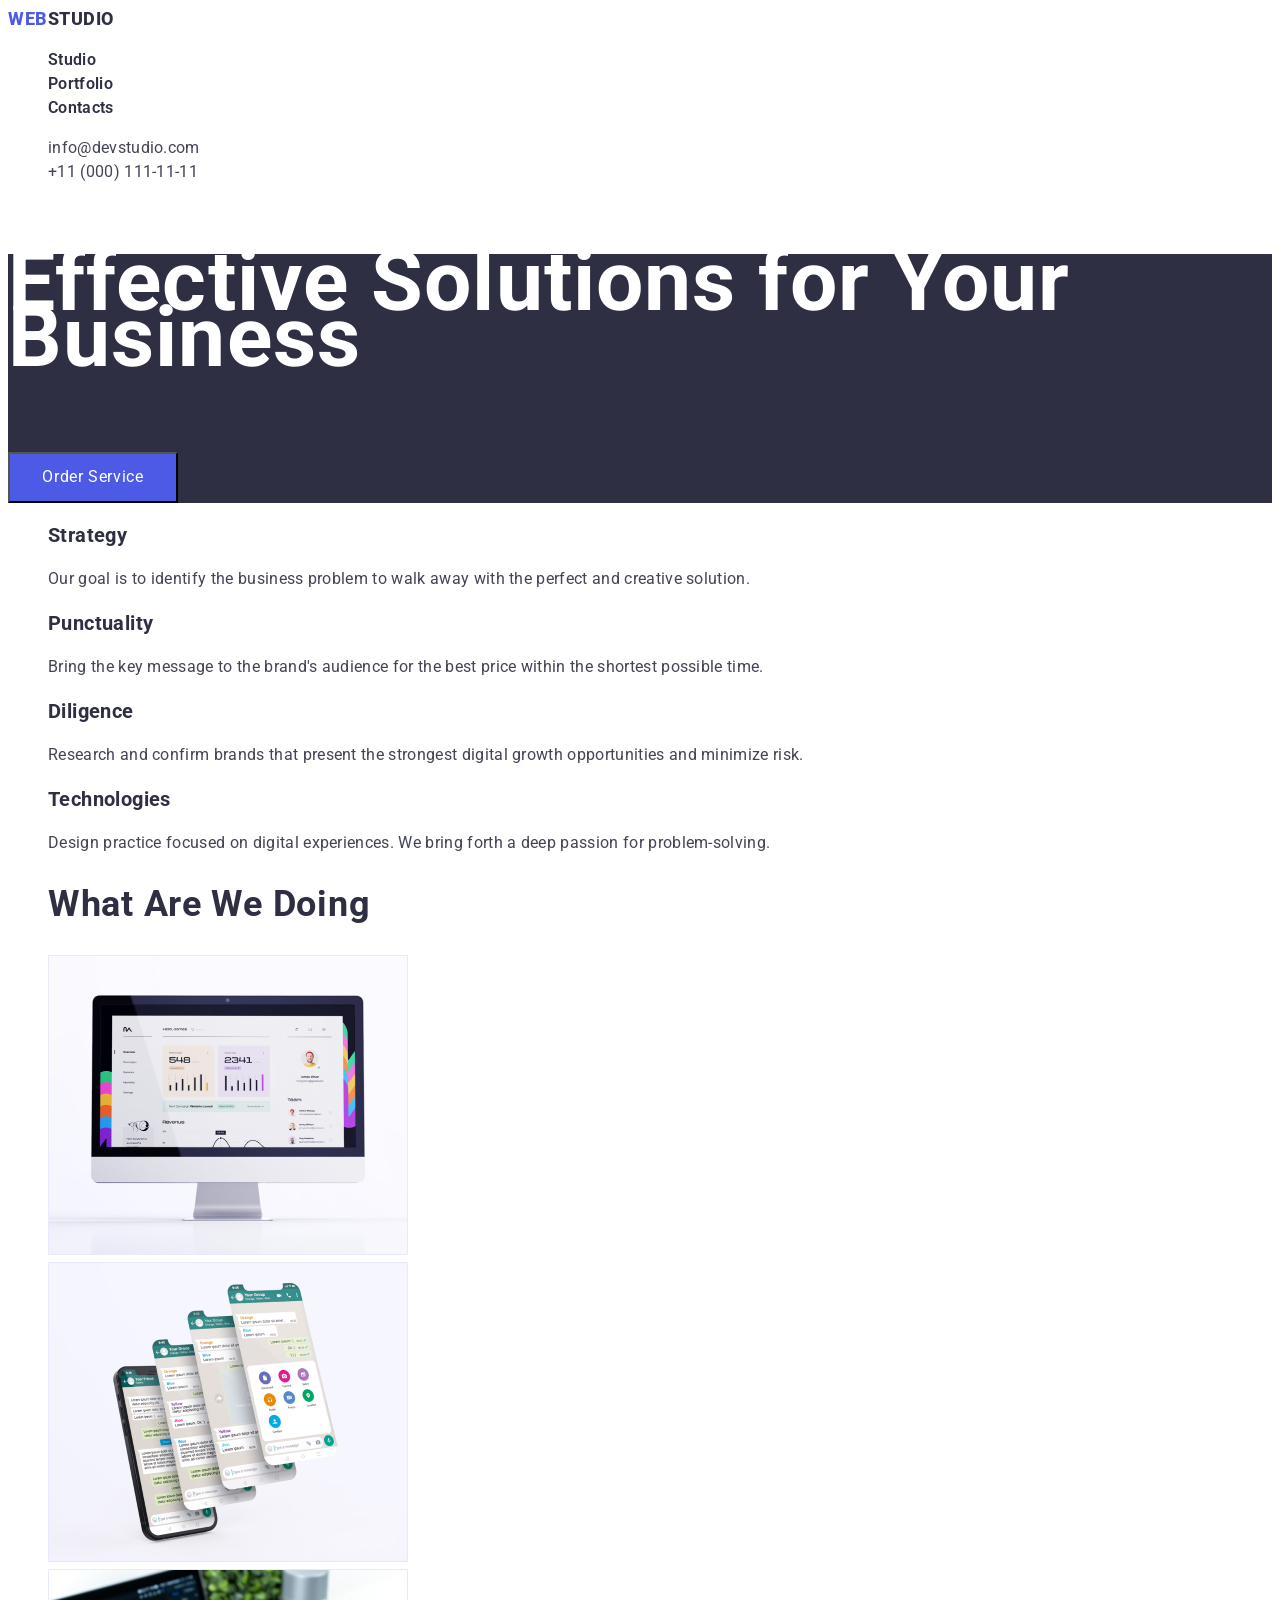
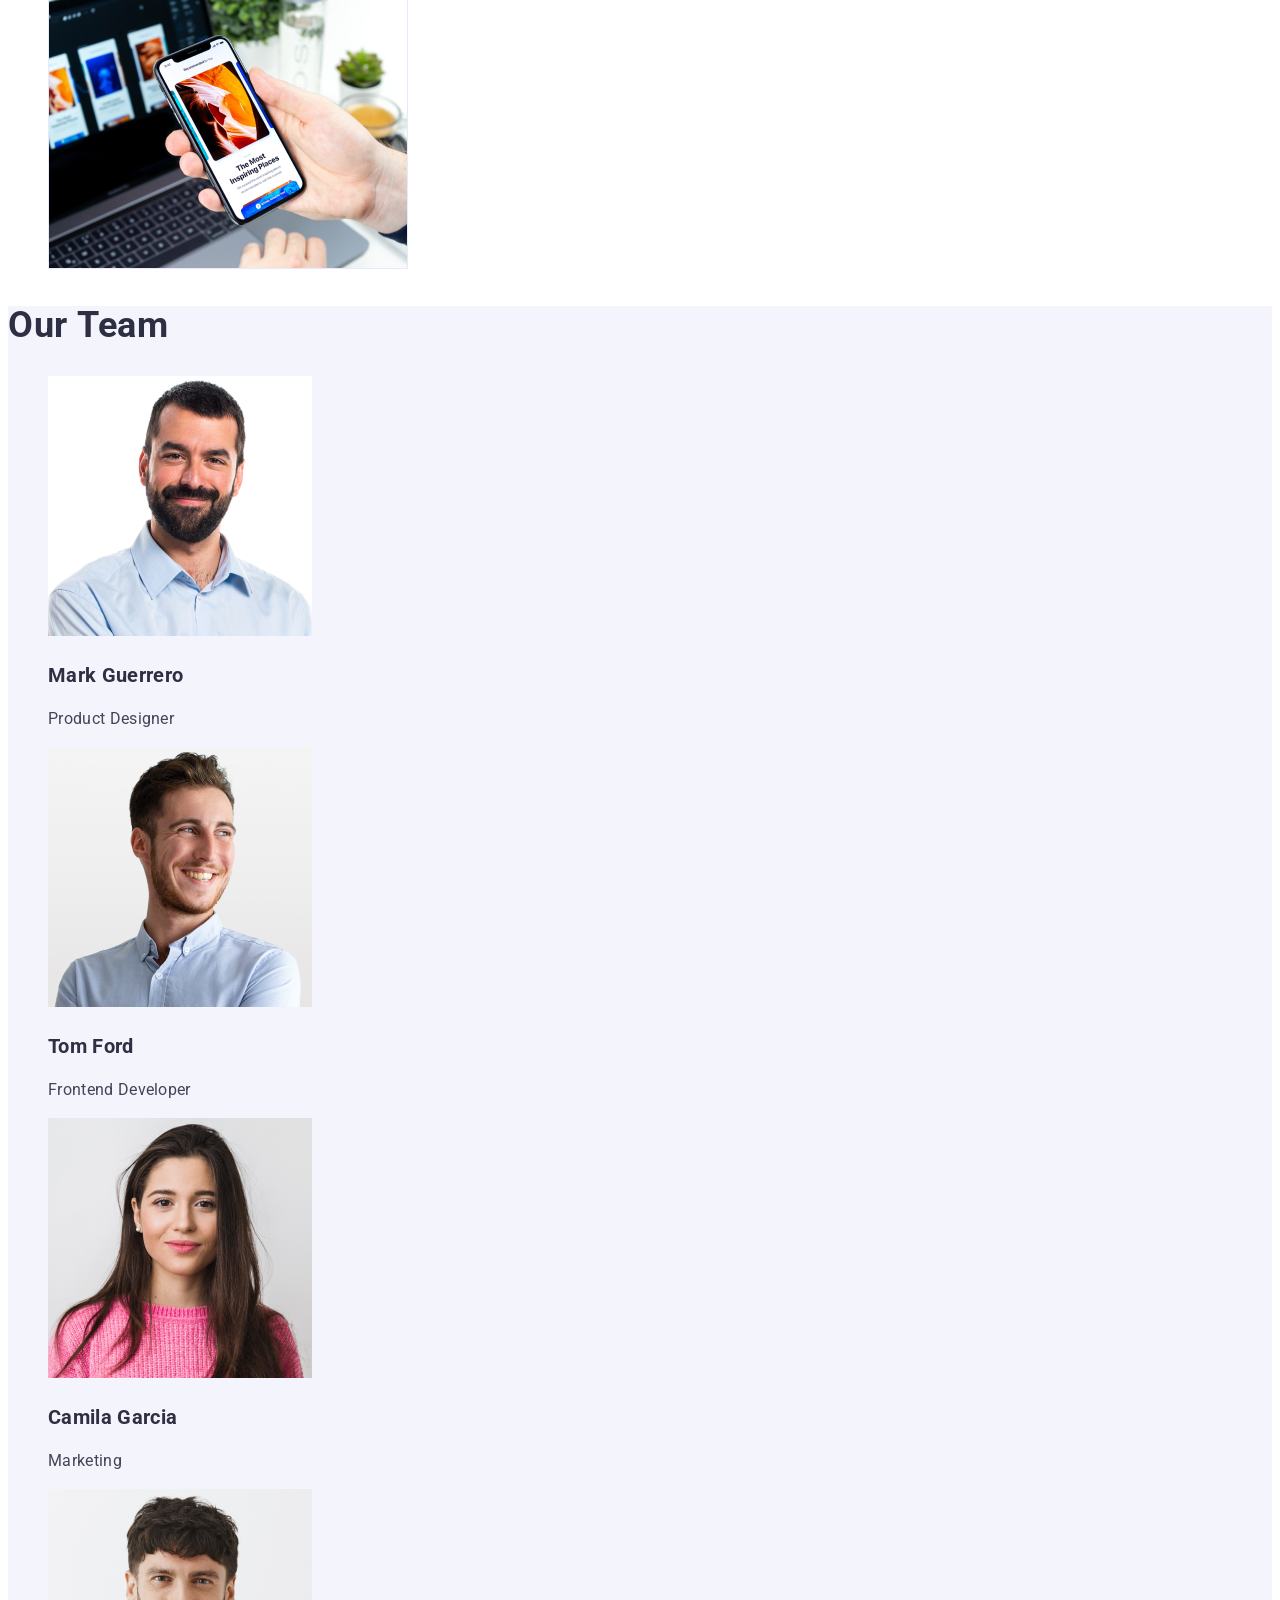
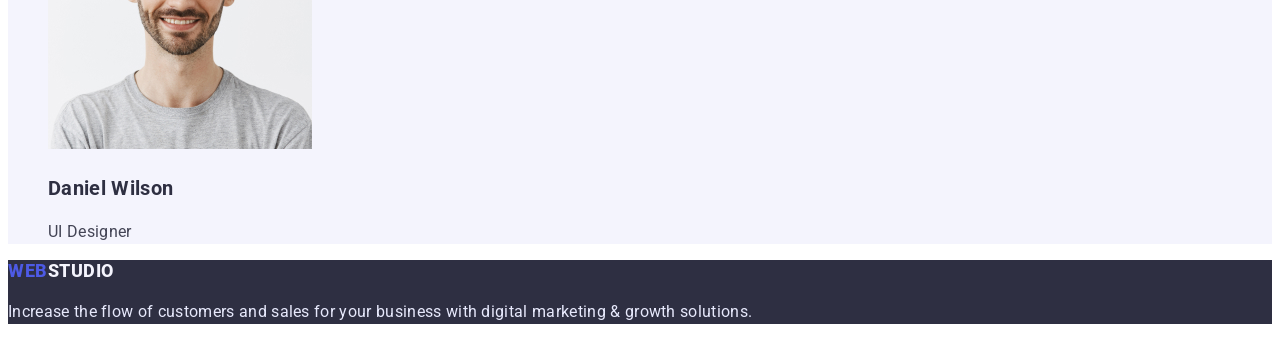
==== commit 0848fd33: "Так?" ====
--- a/index.html
+++ b/index.html
@@ -91,7 +91,7 @@
          </section>
          
          <!-- Our team -->
-         <section class="section"> 
+         <section class="section-command"> 
                 <h2 class="section-team">Our Team</h2>
                 <ul>
                     <li>
--- a/css/styles.css
+++ b/css/styles.css
@@ -15,20 +15,18 @@
     background-color: ffffff;
     color: var(--primary-text-color);
     font-family: 'Roboto';
-    font-style: normal;
     font-weight: 400;
     font-size: 16px;
-    line-height: 24px;
+    line-height: 1.5em;
     letter-spacing: 0.02em;
 }
 /* logo */
 .logo {
     color: var(--title-text-color);
-    font-family: 'Raleway';
-    font-style: normal;
+    font-family: 'Raleway' sans-serif;
     font-weight: 800;
     font-size: 18px;
-    line-height: 24px;
+    line-height: 0.75em;
     letter-spacing: 0.03em;
     text-transform: uppercase;
     text-decoration: none;
@@ -36,11 +34,10 @@
 
 span {
     color: var(--button-color);
-    font-family: 'Raleway';
-    font-style: normal;
+    font-family: 'Raleway' sans-serif;
     font-weight: 800;
     font-size: 18px;
-    line-height: 24px;
+    line-height: 0.75em;
     letter-spacing: 0.03em;
     text-transform: uppercase;
 }
@@ -49,64 +46,60 @@
     list-style: none;
 }
 /* навигация сайта в hed */
-.site-nav {
+.site-nav .link {
     color: var(--title-text-color);
     font-family: 'Roboto';
-    font-style: normal;
     font-weight: 600;
     font-size: 16px;
-    line-height: 24px;
+    line-height: 1.5em;
     letter-spacing: 0.02em;
 }
 .site-nav a {
     text-decoration: none;
 }
 
-.site-nav .link:hover,
+.site-nav .link:hover {
+    color: var(--primary-text-color);
+}
 .site-nav .link:focus {
     color: var(--button-color);
 }
 
-.mail {
+.contacts .mail {
     color: var(--primary-text-color);
     font-family: 'Roboto';
-    font-style: normal;
     font-weight: 400;
     font-size: 16px;
-    line-height: 24px;
+    line-height: 1.5em;
     letter-spacing: 0.02em;
     text-decoration: none;
 }
 
-.contacts .mail:hover,:focus{
+.contacts .mail:hover,
+.contacts .mail:focus{
     color: var(--button-color);
 }
 
-.phone { 
+.contacts .phone { 
     color: var(--primary-text-color);
     font-family: 'Roboto';
-    font-style: normal;
     font-weight: 400;
     font-size: 16px;
-    line-height: 24px;
+    line-height: 1.5em;
     letter-spacing: 0.02em;
     text-decoration: none;
 }
 
-.contacts .phone:hover,:focus{
+.contacts .phone:hover,
+.contacts .phone:focus{
     color: var(--button-color);
 }
 /* hero */
 .hero-title {
     background-color:#2E2F42; 
     color: var(--white-color);
-    width: 1440px;
-    height: 603px;
-    font-family: 'Roboto';
-    font-style: normal;
-    font-weight: 600;
     font-size: 56px;
-    line-height: 60px;
+    line-height: 1em;
     letter-spacing: 0.02em;
 }
 
@@ -116,10 +109,8 @@
     width: 170px;
     height: 51px;
     font-family: 'Roboto';
-    font-style: normal;
-    font-weight: 600;
     font-size: 16px;
-    line-height: 19px;
+    line-height: 1.18em;
     letter-spacing: 0.04em;
     cursor: pointer;
 }
@@ -127,60 +118,52 @@
 /* what are we doing */
 .section-title {
     color: var(--title-text-color);
-    font-family: 'Roboto';
-    font-style: normal;
-    font-weight: 600;
     font-size: 20px;
-    line-height: 24px;
+    line-height: 1.2em;
     letter-spacing: 0.02em;
 }
 
 .team-work {
     color: var(--title-text-color);
-    font-family: 'Roboto';
-    font-style: normal;
-    font-weight: 600;
     font-size: 36px;
-    line-height: 40px;
+    line-height: 1.11em;
     letter-spacing: 0.02em;
     text-transform: capitalize;
 }
 
+.section-command {
+    background-color: var(--button-portfolio);
+}
+
 .section-team {
+
     color: var(--title-text-color);
-    font-family: 'Roboto';
-    font-style: normal;
-    font-weight: 600;
     font-size: 36px;
-    line-height: 40px;
+    line-height: 1.11em;
     letter-spacing: 0.02em;
     text-transform: capitalize;
 }
 
 .section-names {
     color: var(--title-text-color);
-    font-family: 'Roboto';
-    font-style: normal;
-    font-weight: 600;
     font-size: 20px;
-    line-height: 24px;
+    line-height: 1.2em;
 }
 
 
 .section-footer{
     background-color: var(--title-text-color);
     color: #E7E9FC;
-    width: 1440px;
-    height: 310px;  
+      
 }
 
 .logo-footer{
     color: #F4F4FD;
-    font-family: 'Raleway';
+    font-family: 'Raleway' sans-serif;
     font-style: normal;
     font-weight: 800;
     font-size: 18px;
-    line-height: 21px;
+    line-height: 1.16em;
     letter-spacing: 0.03em;
     text-transform: uppercase;
     text-decoration: none;
@@ -188,28 +171,23 @@
 }
 
       /*  Portfolio page */
- .button-btn{
+.button-btn{
     background-color: var(--button-portfolio);
     color: var(--button-color);
-    font-family: 'Roboto';
-    font-style: normal;
-    font-weight: 600;
     font-size: 16px;
-    line-height: 24px;
+    line-height: 1.5em;
     cursor: pointer;
  }
 
-.button-list .button-btn:hover,:focus{
+.button-list .button-btn:hover,
+.button-list .button-btn:focus{
     background-color: var(--button-color);
     color: var(--white-color);
 }
 
-.section-portfolio h2 {
+.foto-img .section-portfolio {
     color: var(--title-text-color);
-    font-family: 'Roboto';
-    font-style: normal;
-    font-weight: 600;
     font-size: 20px;
-    line-height: 24px;
+    line-height: 1.2em;
 }
 
